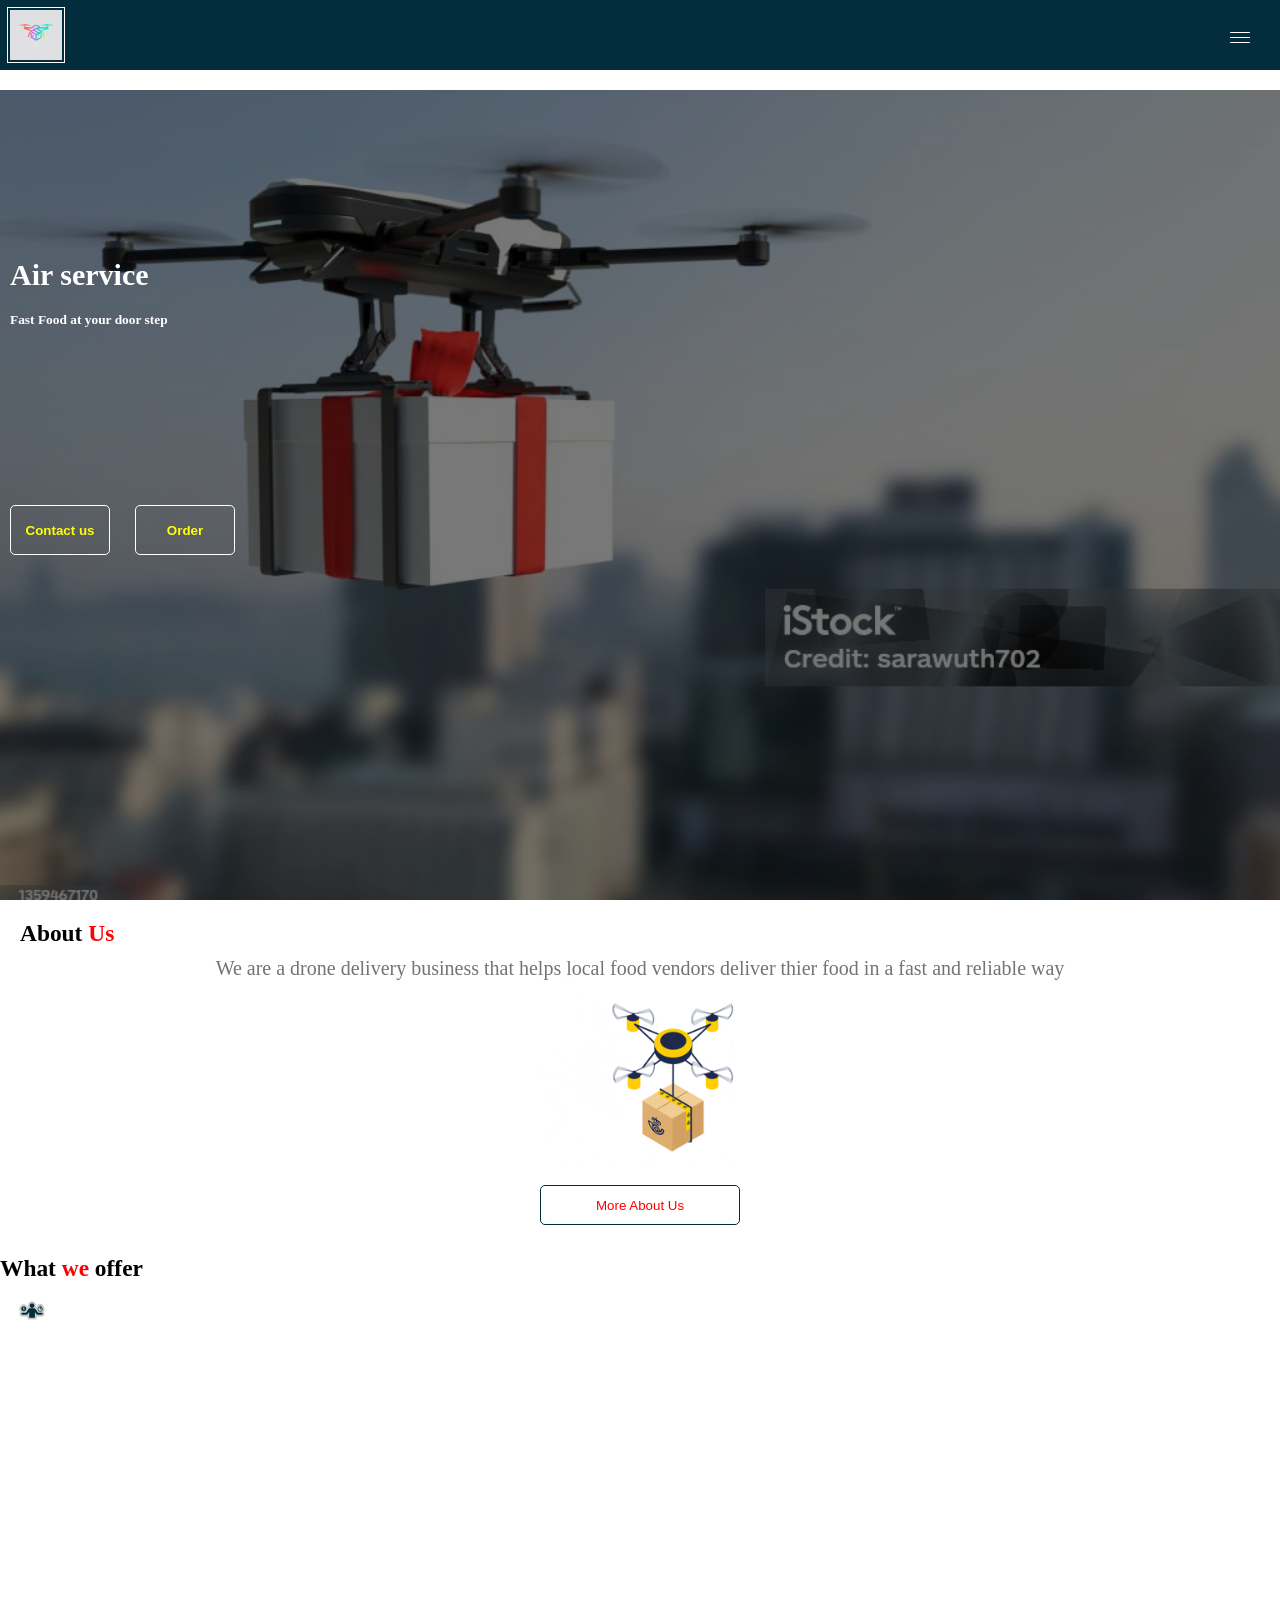
==== index.html @ b9eb20aa "pushing to git for the first time" ====
<!DOCTYPE html>
<html lang="en">
<head>
  <meta charset="UTF-8">
  <meta http-equiv="X-UA-Compatible" content="IE=Edge">
  <meta name="viewport" content="width=device-width, initial-scale=1">

  <title>HTML</title>
  
  <!-- HTML -->
  

  <!-- Custom Styles -->
  <link rel="stylesheet" href="assets/css/style.css">
</head>

<body>
  <header>

    <section class="css-header_icon-csection" >
      <img src="/assets/images/Screenshot_20260716-130531_1.jpg" alt="" height="50px" class="css-web-logo" >
    </section>
    
    <section class="css-hamburger-icon-section" id="open-nav-btn">
      <div class="css-hamburger-icon-container">
        
      </div>
      
    </section>
    <nav id="navigation"  >
      <section class="css-nav-inner-section" id="inner-nav-section"=>
        <section class="css-nav-content-section">
          <section class="css-nav-top-section">
            <button class="css-close-nav-btn" type="submit" id="close-nav">close</button>
          </section>
          <section class="css-nav-lower-section">
            <div class="css-nav-item-card">
              about us
            </div>
             <div class="css-nav-item-card">
              Place an order
            </div>
             <div class="css-nav-item-card">
                 Contact us
               </div>
          </section>
        </section>
      </section>
    </nav>
  </header>
  <main>
    <section class="css-web-intro-section">
      <section class="css-web-intro-inner-section">
        <div class="css-upper-intro">
          <h2>Air service</h2>
          <h6>Fast Food at your door step</h6>
        </div>
        <section class="css-intro-btn-se tion">
         
          <button class="css-intro-button" type="submit"> Contact us</button>
          <button class="css-intro-button" type="submit"> Order</button>
        </section>
      </section>
      
    </section>
    <section class="css-about-us-section">
      <h3>About <span class="css-color-red">Us</span></h3>
      <section class="css-about-us-body">
        <p>We are a drone delivery business that helps local food vendors deliver thier food in a fast and reliable way</p>
        <figure>
          <img src="/assets/images/giphy (3).gif" alt="" width="200px"/>
        </figure>
        <section class="css-more-abut-us-section">
          <button class="css-morehaboit-us-btn" type="submit">
            More About Us
          </button>
        </section>
      </section>
    </section>
    <section class="css-what-we-offer-section">
      <h3 class=""> What <span class="css-color-red">we</span> offer</h3>
      <svg fill="#032D3D" version="1.1" id="Layer_1" xmlns="http://www.w3.org/2000/svg" xmlns:xlink="http://www.w3.org/1999/xlink" width="64px" height="64px" viewBox="-248.32 -248.32 752.64 752.64" enable-background="new 0 0 256 173" xml:space="preserve" stroke="#032D3D" stroke-width="0.00256"><g id="SVGRepo_bgCarrier" stroke-width="0"></g><g id="SVGRepo_tracerCarrier" stroke-linecap="round" stroke-linejoin="round" stroke="#CCCCCC" stroke-width="45.568"> <path d="M128.253,56.864c15.186,0,27.432-12.247,27.432-27.432S143.536,2,128.253,2 c-15.186,0-27.432,12.247-27.432,27.432C100.918,44.716,113.165,56.864,128.253,56.864z M64.571,136.32h-49.28 c-15.969,0-16.851-24.395,0.294-24.395H58.3l24.493-36.054c7.25-9.895,15.48-14.598,27.138-14.598h36.544 c11.659,0,19.888,4.311,27.138,14.598l24.591,36.054h43.01c17.243,0,16.165,24.395,0.588,24.395h-49.28 c-3.919,0-8.622-1.372-11.365-5.584l-18.811-26.844l-0.098,67.209H94.844l-0.098-67.209l-18.811,26.844 C73.192,134.85,68.49,136.32,64.571,136.32z"></path> <path d="M30.957,95.543C46.939,95.543,60,82.568,60,66.5S47.025,37.457,30.957,37.457S2,50.518,2,66.586 C2,82.568,14.975,95.543,30.957,95.543z M29.353,68.963c-5.327-1.862-8.65-4.554-8.65-9.337c0-4.411,2.921-7.877,8.278-8.965v-4.783 h4.01v4.554c3.322,0,5.728,0.687,7.504,1.633l-1.633,5.728c-1.318-0.544-3.466-1.461-6.416-1.461s-4.554,1.461-4.554,2.921 c0,2.005,1.862,2.778,5.872,4.411c5.471,2.005,8.02,4.783,8.02,9.337c0,4.554-2.778,8.02-8.65,9.337v4.554h-4.01v-4.411 c-3.466,0-6.96-0.917-8.65-1.862l1.461-5.872c1.862,0.917,4.783,2.005,7.877,2.005c3.322,0,4.955-1.461,4.955-3.466 S33.191,70.453,29.353,68.963z"></path> <path d="M243.225,48.936l2.553-4.05l-6.041-3.808l-2.509,3.979c-2.886-1.409-6.032-2.365-9.344-2.776v-3.799h4.395v-7.141h-15.656 v7.141h4.12v3.772c-14.811,1.718-26.346,14.336-26.346,29.6c0,16.433,13.369,29.802,29.802,29.802S254,88.289,254,71.856 C254,62.65,249.804,54.407,243.225,48.936z M224.198,94.522c-12.498,0-22.666-10.168-22.666-22.666S211.7,49.19,224.198,49.19 s22.666,10.168,22.666,22.666S236.696,94.522,224.198,94.522z M242.716,71.719h-18.403V53.316 C234.456,53.364,242.607,61.59,242.716,71.719z"></path> <g id="shopping_cart"> </g> <g id="cross"> </g> <g id="leaf"> </g> </g><g id="SVGRepo_iconCarrier"> <path d="M128.253,56.864c15.186,0,27.432-12.247,27.432-27.432S143.536,2,128.253,2 c-15.186,0-27.432,12.247-27.432,27.432C100.918,44.716,113.165,56.864,128.253,56.864z M64.571,136.32h-49.28 c-15.969,0-16.851-24.395,0.294-24.395H58.3l24.493-36.054c7.25-9.895,15.48-14.598,27.138-14.598h36.544 c11.659,0,19.888,4.311,27.138,14.598l24.591,36.054h43.01c17.243,0,16.165,24.395,0.588,24.395h-49.28 c-3.919,0-8.622-1.372-11.365-5.584l-18.811-26.844l-0.098,67.209H94.844l-0.098-67.209l-18.811,26.844 C73.192,134.85,68.49,136.32,64.571,136.32z"></path> <path d="M30.957,95.543C46.939,95.543,60,82.568,60,66.5S47.025,37.457,30.957,37.457S2,50.518,2,66.586 C2,82.568,14.975,95.543,30.957,95.543z M29.353,68.963c-5.327-1.862-8.65-4.554-8.65-9.337c0-4.411,2.921-7.877,8.278-8.965v-4.783 h4.01v4.554c3.322,0,5.728,0.687,7.504,1.633l-1.633,5.728c-1.318-0.544-3.466-1.461-6.416-1.461s-4.554,1.461-4.554,2.921 c0,2.005,1.862,2.778,5.872,4.411c5.471,2.005,8.02,4.783,8.02,9.337c0,4.554-2.778,8.02-8.65,9.337v4.554h-4.01v-4.411 c-3.466,0-6.96-0.917-8.65-1.862l1.461-5.872c1.862,0.917,4.783,2.005,7.877,2.005c3.322,0,4.955-1.461,4.955-3.466 S33.191,70.453,29.353,68.963z"></path> <path d="M243.225,48.936l2.553-4.05l-6.041-3.808l-2.509,3.979c-2.886-1.409-6.032-2.365-9.344-2.776v-3.799h4.395v-7.141h-15.656 v7.141h4.12v3.772c-14.811,1.718-26.346,14.336-26.346,29.6c0,16.433,13.369,29.802,29.802,29.802S254,88.289,254,71.856 C254,62.65,249.804,54.407,243.225,48.936z M224.198,94.522c-12.498,0-22.666-10.168-22.666-22.666S211.7,49.19,224.198,49.19 s22.666,10.168,22.666,22.666S236.696,94.522,224.198,94.522z M242.716,71.719h-18.403V53.316 C234.456,53.364,242.607,61.59,242.716,71.719z"></path> <g id="shopping_cart"> </g> <g id="cross"> </g> <g id="leaf"> </g> </g></svg>
    </section>
  </main>
  <footer>
    
  </footer>
  
  <!-- Project -->
  
  <script src="assets/js/main.js"></script>
</body>
</html>
---- assets/css/style.css ----
body {
    font-size: 15pt;
    background-color: #fff;
}
header{
    display: grid;
    grid-template-columns: 1fr 1fr;
}

*{
    padding: 0;
    margin: 0;
    box-sizing: border-box;
}
:root{
    --TEXT_COLOR:#FFF;
    --BG-PRIMARY: BLACK;
    --BG-SECONDARY: #032D3D;
    --BTN-PRIMARY-BG:#42445A;
    --BTN-SECONDARY-BG:PINK;
    --BTN-BORDER: WHITE;
    
    --BTN-COLOR-TEXT:YELLOW;
}
header{
    position: fixed;
    top: 0;
    height: 70px;
    background-color: var(--BG-SECONDARY);
    width: 100vw;
}
.css-header_icon-csection{
    padding: 10px;
}
.css-hamburger-icon-container{

}
.css-hamburger-icon-container::after {
    content: "";
    display: block;
    transform: translateY(4px);
    
}
.css-hamburger-icon-container::before{
    content: "";
  
    display: block;
    transform: translateY(-5px);
    
}
.css-hamburger-icon-container,
.css-hamburger-icon-container::before,
.css-hamburger-icon-container::after{
    background-color: white;
    height: 1px;
    width: 20px;
    border-radius: 20px;
    
}
.css-hamburger-icon-section{
    display: flex;
    flex-direction: column;
    justify-content: center;
    height: 100%;
    width: 100%;
    align-items: end;
    padding: 30px;
    
}
.css-hamburger-icon-section:active  {
    
}
.css-web-logo{
    outline: 1px solid white;
    outline-offset: 2px;
}
nav{
    position: fixed;
    bottom: 0;
    left: -20vh;
    height: 200vh;
    width: 200vh;
    
    display: flex;
    align-items: center;
    justify-content: center;
    cursor: none;
    pointer-events: none;
    
}

.css-nav-inner-section{
    height: 0px;
    width:0px;
    opacity: 0;
    background-color: var(--BG-SECONDARY);
    border-radius: 50%;
    cursor:all;
    transition: all .5s;
    
}
.css-nav-content-section{
    position: sticky;
    height: 100vh;
    top: 0;
    left: 0;
    width: 100vw;
    
}
.css-nav-top-section{
    height: 10vh;
    text-align: right;
}
main{
    height: 200vh;
}
.css-web-intro-section{
    margin-top: 10vh;
    height: 90vh;
    background-image: url("/assets/images/istockphoto-1359467170-1024x1024.jpg");
    background-position: left;
    background-size:cover;
    background-repeat: no-repeat;
}
.css-upper-intro{
    color: var(--TEXT_COLOR);
    height: 50%;
    display: flex;
    justify-content: center;
    padding: 10px;
    flex-direction: column;
    gap: 20px;
}
.css-web-intro-inner-section{
    height: 100%;
    background-color: #00000087;
}
.css-intro-button{
    height: 50px;
    width: 100px;
    margin: 10px;
    border: 1px solid var(
        --BTN-BORDER
    );
    background-color: transparent;
    
    color: var(--BTN-COLOR-TEXT);
    border-radius: 5px;
    font-weight: bold;
    
}
.css-intro-button:active{
    background-color: gold;
}
.css-about-us-section{
    padding: 20px;
}
.css-color-red{
    color: red;
}
.nav-inner-active{
    height: 200vh;
    width: 200vh;
    opacity:1;
    cursor: none;
}
.nav-active{
    pointer-events: all;
    background-color: #000000BA;
}
.css-close-nav-btn{
    height: 70px;
    background-color: transparent;
    color: #fff;
    border: none;
    
}
.css-nav-item-card{
    height: 70px;
    
    text-align: right;
    color: white;
    padding: 10px;
}

.css-nav-top-section,
.css-nav-lower-section{
    padding: 10px;
}
.css-nav-lower-section{
    background-color: #161937;
    margin: 20px;
    height: 70%;
    border-radius: 0 0 0 600px;
    font-size: 0.9rem;
}
.css-about-us-body{
    color:#0000008C;
    padding: 10px;
    text-align: center;
}
.css-morehaboit-us-btn{
    color:red;
    width: 200px;
    height: 40px;
    border: 1px solid var(--BG-SECONDARY);
    background-color: transparent;
    border-radius: 5px;
    
}
@keyframes close-navbar{


}
@keyframes open-navbar{
    
}
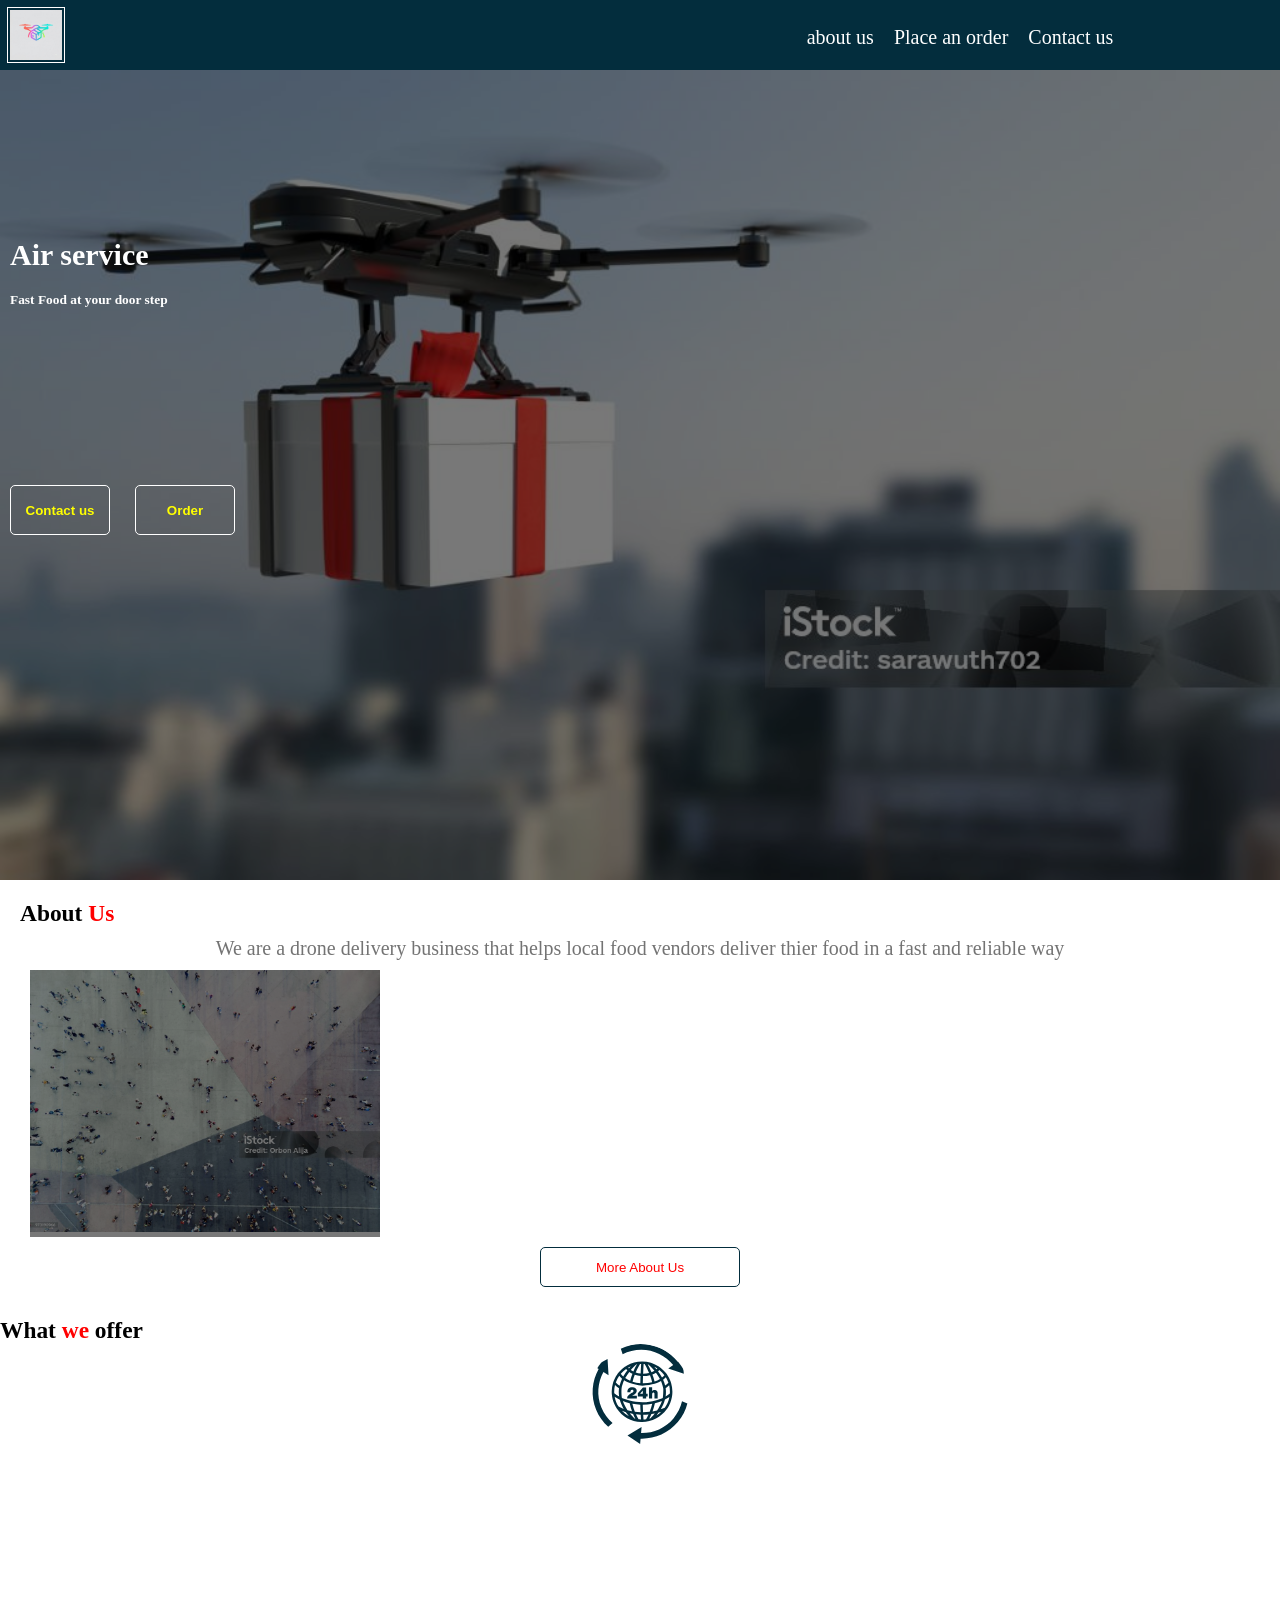
==== commit d3d87662: "refactored my css code" ====
--- a/index.html
+++ b/index.html
@@ -31,7 +31,7 @@
       <section class="css-nav-inner-section" id="inner-nav-section"=>
         <section class="css-nav-content-section">
           <section class="css-nav-top-section">
-            <button class="css-close-nav-btn" type="submit" id="close-nav">close</button>
+            
           </section>
           <section class="css-nav-lower-section">
             <div class="css-nav-item-card">
@@ -67,8 +67,11 @@
       <h3>About <span class="css-color-red">Us</span></h3>
       <section class="css-about-us-body">
         <p>We are a drone delivery business that helps local food vendors deliver thier food in a fast and reliable way</p>
-        <figure>
-          <img src="/assets/images/giphy (3).gif" alt="" width="200px"/>
+        <figure class="css-more-about-us-img-figure">
+          <div class="css-img-blur-container">
+
+          </div>
+          <img src="/assets/images/istockphoto-973190966-1024x1024.jpg" alt="" width="350px"/>
         </figure>
         <section class="css-more-abut-us-section">
           <button class="css-morehaboit-us-btn" type="submit">
@@ -79,7 +82,13 @@
     </section>
     <section class="css-what-we-offer-section">
       <h3 class=""> What <span class="css-color-red">we</span> offer</h3>
-      <svg fill="#032D3D" version="1.1" id="Layer_1" xmlns="http://www.w3.org/2000/svg" xmlns:xlink="http://www.w3.org/1999/xlink" width="64px" height="64px" viewBox="-248.32 -248.32 752.64 752.64" enable-background="new 0 0 256 173" xml:space="preserve" stroke="#032D3D" stroke-width="0.00256"><g id="SVGRepo_bgCarrier" stroke-width="0"></g><g id="SVGRepo_tracerCarrier" stroke-linecap="round" stroke-linejoin="round" stroke="#CCCCCC" stroke-width="45.568"> <path d="M128.253,56.864c15.186,0,27.432-12.247,27.432-27.432S143.536,2,128.253,2 c-15.186,0-27.432,12.247-27.432,27.432C100.918,44.716,113.165,56.864,128.253,56.864z M64.571,136.32h-49.28 c-15.969,0-16.851-24.395,0.294-24.395H58.3l24.493-36.054c7.25-9.895,15.48-14.598,27.138-14.598h36.544 c11.659,0,19.888,4.311,27.138,14.598l24.591,36.054h43.01c17.243,0,16.165,24.395,0.588,24.395h-49.28 c-3.919,0-8.622-1.372-11.365-5.584l-18.811-26.844l-0.098,67.209H94.844l-0.098-67.209l-18.811,26.844 C73.192,134.85,68.49,136.32,64.571,136.32z"></path> <path d="M30.957,95.543C46.939,95.543,60,82.568,60,66.5S47.025,37.457,30.957,37.457S2,50.518,2,66.586 C2,82.568,14.975,95.543,30.957,95.543z M29.353,68.963c-5.327-1.862-8.65-4.554-8.65-9.337c0-4.411,2.921-7.877,8.278-8.965v-4.783 h4.01v4.554c3.322,0,5.728,0.687,7.504,1.633l-1.633,5.728c-1.318-0.544-3.466-1.461-6.416-1.461s-4.554,1.461-4.554,2.921 c0,2.005,1.862,2.778,5.872,4.411c5.471,2.005,8.02,4.783,8.02,9.337c0,4.554-2.778,8.02-8.65,9.337v4.554h-4.01v-4.411 c-3.466,0-6.96-0.917-8.65-1.862l1.461-5.872c1.862,0.917,4.783,2.005,7.877,2.005c3.322,0,4.955-1.461,4.955-3.466 S33.191,70.453,29.353,68.963z"></path> <path d="M243.225,48.936l2.553-4.05l-6.041-3.808l-2.509,3.979c-2.886-1.409-6.032-2.365-9.344-2.776v-3.799h4.395v-7.141h-15.656 v7.141h4.12v3.772c-14.811,1.718-26.346,14.336-26.346,29.6c0,16.433,13.369,29.802,29.802,29.802S254,88.289,254,71.856 C254,62.65,249.804,54.407,243.225,48.936z M224.198,94.522c-12.498,0-22.666-10.168-22.666-22.666S211.7,49.19,224.198,49.19 s22.666,10.168,22.666,22.666S236.696,94.522,224.198,94.522z M242.716,71.719h-18.403V53.316 C234.456,53.364,242.607,61.59,242.716,71.719z"></path> <g id="shopping_cart"> </g> <g id="cross"> </g> <g id="leaf"> </g> </g><g id="SVGRepo_iconCarrier"> <path d="M128.253,56.864c15.186,0,27.432-12.247,27.432-27.432S143.536,2,128.253,2 c-15.186,0-27.432,12.247-27.432,27.432C100.918,44.716,113.165,56.864,128.253,56.864z M64.571,136.32h-49.28 c-15.969,0-16.851-24.395,0.294-24.395H58.3l24.493-36.054c7.25-9.895,15.48-14.598,27.138-14.598h36.544 c11.659,0,19.888,4.311,27.138,14.598l24.591,36.054h43.01c17.243,0,16.165,24.395,0.588,24.395h-49.28 c-3.919,0-8.622-1.372-11.365-5.584l-18.811-26.844l-0.098,67.209H94.844l-0.098-67.209l-18.811,26.844 C73.192,134.85,68.49,136.32,64.571,136.32z"></path> <path d="M30.957,95.543C46.939,95.543,60,82.568,60,66.5S47.025,37.457,30.957,37.457S2,50.518,2,66.586 C2,82.568,14.975,95.543,30.957,95.543z M29.353,68.963c-5.327-1.862-8.65-4.554-8.65-9.337c0-4.411,2.921-7.877,8.278-8.965v-4.783 h4.01v4.554c3.322,0,5.728,0.687,7.504,1.633l-1.633,5.728c-1.318-0.544-3.466-1.461-6.416-1.461s-4.554,1.461-4.554,2.921 c0,2.005,1.862,2.778,5.872,4.411c5.471,2.005,8.02,4.783,8.02,9.337c0,4.554-2.778,8.02-8.65,9.337v4.554h-4.01v-4.411 c-3.466,0-6.96-0.917-8.65-1.862l1.461-5.872c1.862,0.917,4.783,2.005,7.877,2.005c3.322,0,4.955-1.461,4.955-3.466 S33.191,70.453,29.353,68.963z"></path> <path d="M243.225,48.936l2.553-4.05l-6.041-3.808l-2.509,3.979c-2.886-1.409-6.032-2.365-9.344-2.776v-3.799h4.395v-7.141h-15.656 v7.141h4.12v3.772c-14.811,1.718-26.346,14.336-26.346,29.6c0,16.433,13.369,29.802,29.802,29.802S254,88.289,254,71.856 C254,62.65,249.804,54.407,243.225,48.936z M224.198,94.522c-12.498,0-22.666-10.168-22.666-22.666S211.7,49.19,224.198,49.19 s22.666,10.168,22.666,22.666S236.696,94.522,224.198,94.522z M242.716,71.719h-18.403V53.316 C234.456,53.364,242.607,61.59,242.716,71.719z"></path> <g id="shopping_cart"> </g> <g id="cross"> </g> <g id="leaf"> </g> </g></svg>
+      <section >
+        <div class="css-24-hr-svg-container">
+       <svg class="css-24-hr-svg" version="1.1" id="Capa_1" xmlns="http://www.w3.org/2000/svg" xmlns:xlink="http://www.w3.org/1999/xlink"  viewBox="0 0 49.442 49.442" xml:space="preserve" stroke="#000000" stroke-width="0"><g id="SVGRepo_bgCarrier" stroke-width="0"></g><g id="SVGRepo_tracerCarrier" stroke-linecap="round" stroke-linejoin="round"></g><g id="SVGRepo_iconCarrier"> <g> <g> <path d="M25.323,2.811c6.39,0,12.095,2.969,15.824,7.592l-2.448,1.73l7.704,2.63l-0.801-7.505l-2.157,1.523 C39.202,3.437,32.66,0,25.323,0c-3.613,0-7.035,0.834-10.085,2.316l0.898,2.696C18.898,3.608,22.018,2.811,25.323,2.811z"></path> <path d="M45.499,28.365c-0.707,3.018-2.108,5.917-4.238,8.441c-4.121,4.886-10.067,7.332-16.007,7.203l0.258-2.988l-6.978,4.193 l6.252,4.228l0.228-2.632c6.818,0.201,13.666-2.584,18.396-8.19c2.33-2.763,3.897-5.915,4.731-9.203L45.499,28.365z"></path> <path d="M5.632,31.42c-2.427-5.91-1.848-12.315,1.014-17.522l2.529,1.61L8.682,7.381l-6.638,3.59l2.229,1.418 c-3.331,5.953-4.027,13.313-1.24,20.099c1.371,3.345,3.442,6.191,5.972,8.451l2.153-1.856C8.809,37.062,6.886,34.477,5.632,31.42z "></path> <path d="M25.325,38.596l0.363-0.031c0.018,0,0.033,0.002,0.05,0.002c4.957,0,9.357-2.415,12.091-6.129 c0.478-0.649,0.901-1.34,1.271-2.062c0.829-1.619,1.374-3.408,1.563-5.302c0.05-0.491,0.075-0.989,0.075-1.493 c0-0.076-0.005-0.152-0.006-0.229c-0.021-1.376-0.229-2.708-0.6-3.972c-0.137-0.467-0.295-0.923-0.475-1.37 c-0.365-0.906-0.815-1.77-1.344-2.579c-0.239-0.367-0.494-0.723-0.764-1.066c-0.739-0.943-1.588-1.795-2.527-2.538 c-0.322-0.254-0.653-0.497-0.995-0.725c-2.377-1.582-5.229-2.506-8.292-2.506c-2.712,0-5.255,0.727-7.453,1.989 c-0.361,0.208-0.713,0.429-1.055,0.664c-0.965,0.667-1.85,1.443-2.634,2.313c-0.303,0.335-0.591,0.684-0.862,1.045 c-0.752,1.001-1.379,2.099-1.863,3.27c-0.186,0.448-0.349,0.906-0.49,1.375c-0.382,1.257-0.598,2.583-0.632,3.954 c-0.003,0.126-0.01,0.25-0.01,0.376c0,0.458,0.024,0.91,0.064,1.356c0.151,1.672,0.578,3.262,1.233,4.729 c0.341,0.763,0.741,1.491,1.199,2.181c2.616,3.937,7.044,6.565,12.085,6.705C25.324,38.575,25.325,38.592,25.325,38.596z M26.088,30.008c1.619-0.018,3.183-0.181,4.681-0.459c-0.354,1.498-0.812,2.848-1.271,3.99c-1.059,0.126-2.146,0.199-3.255,0.204 C26.187,32.624,26.131,31.36,26.088,30.008z M27.729,37.176c-0.417,0.062-0.84,0.103-1.268,0.125 c-0.042-0.593-0.095-1.385-0.149-2.328c0.894-0.006,1.771-0.053,2.632-0.137C28.414,35.99,27.95,36.805,27.729,37.176z M29.922,36.678c-0.194,0.062-0.392,0.114-0.589,0.168c0.301-0.562,0.668-1.301,1.048-2.185c0.555-0.082,1.104-0.173,1.641-0.284 C31.083,35.545,30.267,36.352,29.922,36.678z M30.91,33.334c0.445-1.193,0.876-2.561,1.194-4.072 c1.218-0.295,2.373-0.672,3.463-1.123c-0.607,1.783-1.506,3.385-2.415,4.715C32.427,33.045,31.676,33.202,30.91,33.334z M32.849,35.336c0.354-0.431,0.728-0.912,1.103-1.439c0.451-0.129,0.897-0.266,1.333-0.414 C34.548,34.189,33.727,34.805,32.849,35.336z M36.993,31.492c-0.638,0.291-1.308,0.553-1.994,0.791 c0.84-1.413,1.599-3.045,2.067-4.836c0.773-0.395,1.517-0.816,2.194-1.286C38.889,28.117,38.101,29.924,36.993,31.492z M39.509,23.58c0,0.31-0.014,0.615-0.034,0.92c-0.636,0.51-1.335,0.982-2.088,1.415c0.118-0.767,0.182-1.552,0.168-2.359 c-0.01-0.589-0.063-1.166-0.148-1.733c0.63-0.431,1.213-0.893,1.735-1.387C39.379,21.447,39.509,22.498,39.509,23.58z M38.759,19.112c-0.474,0.502-1.015,0.973-1.607,1.411c-0.248-1.008-0.597-1.973-1.009-2.886c0.495-0.376,0.952-0.778,1.354-1.207 C38.01,17.269,38.434,18.168,38.759,19.112z M34.281,12.803c0.946,0.751,1.795,1.621,2.516,2.591 c-0.35,0.4-0.753,0.777-1.198,1.132c-0.603-1.139-1.286-2.178-1.973-3.093C33.86,13.232,34.08,13.023,34.281,12.803z M34.571,17.246c-0.792,0.492-1.682,0.915-2.648,1.254c-0.303-1.226-0.674-2.385-1.072-3.444c0.641-0.247,1.229-0.548,1.767-0.888 C33.297,15.078,33.979,16.116,34.571,17.246z M33.295,12.089c-0.128,0.136-0.275,0.261-0.42,0.388 c-0.374-0.455-0.737-0.869-1.079-1.238C32.313,11.493,32.817,11.774,33.295,12.089z M28.993,10.22 c0.328,0.284,1.531,1.365,2.871,2.993c-0.445,0.271-0.935,0.511-1.461,0.712c-0.668-1.604-1.353-2.915-1.856-3.805 C28.697,10.152,28.845,10.184,28.993,10.22z M26.515,9.854c0.155,0.009,0.311,0.019,0.463,0.032 c0.414,0.676,1.334,2.27,2.231,4.407c-0.911,0.229-1.896,0.359-2.93,0.359c-0.002,0-0.003,0-0.003,0 C26.37,12.417,26.464,10.715,26.515,9.854z M26.225,15.881c0.019,0,0.037,0.002,0.055,0.002c1.194,0,2.334-0.162,3.386-0.445 c0.397,1.053,0.771,2.207,1.07,3.424c-1.381,0.362-2.882,0.566-4.456,0.566c-0.058,0-0.115-0.004-0.174-0.005 C26.142,18.163,26.183,16.973,26.225,15.881z M25.909,20.582c4.751,0.012,8.312-1.703,9.188-2.236 c0.406,0.923,0.896,2.676,0.951,2.908c0.055,0.232,0.215,0.818,0.206,1.281s-0.041,3.123-0.266,4.107 c-1.011,0.473-5.35,2.131-9.936,2.139c-4.587,0.008-9.145-1.561-10.251-2.066c-0.235-1.006-0.367-4.123-0.094-5.375 c0.117-0.406,0.65-2.322,1.149-3.386C17.672,18.515,20.722,20.219,25.909,20.582z M25.011,33.715 c-0.961-0.035-1.903-0.117-2.822-0.246c-0.445-1.119-0.889-2.434-1.234-3.888c1.255,0.229,2.561,0.372,3.902,0.418 C24.9,31.342,24.954,32.6,25.011,33.715z M20.77,33.236c-0.772-0.148-1.524-0.328-2.254-0.538 c-0.858-1.276-1.695-2.792-2.276-4.474c1.064,0.431,2.193,0.789,3.378,1.072C19.927,30.754,20.339,32.075,20.77,33.236z M17.414,16.864c0.619-1.125,1.32-2.148,2.011-3.039c0.47,0.345,0.993,0.652,1.56,0.921c-0.409,1.06-0.798,2.223-1.117,3.46 C18.962,17.83,18.139,17.378,17.414,16.864z M21.037,18.636c0.313-1.222,0.696-2.374,1.102-3.424 c0.885,0.302,1.845,0.512,2.857,0.608c-0.043,1.095-0.084,2.286-0.12,3.548C23.516,19.264,22.223,19.014,21.037,18.636z M25.283,9.84c-0.052,0.882-0.144,2.563-0.236,4.751c-0.869-0.086-1.687-0.268-2.444-0.517c0.877-2.051,1.76-3.572,2.152-4.213 C24.929,9.849,25.106,9.846,25.283,9.84z M22.862,10.132c0.112-0.024,0.226-0.046,0.339-0.067 c-0.475,0.833-1.116,2.051-1.755,3.546c-0.453-0.217-0.882-0.454-1.26-0.726c1.44-1.694,2.656-2.716,2.686-2.74L22.862,10.132z M20.209,10.993c-0.301,0.317-0.622,0.673-0.955,1.063c-0.124-0.132-0.255-0.263-0.361-0.402 C19.317,11.409,19.758,11.193,20.209,10.993z M17.865,12.306c0.183,0.244,0.388,0.479,0.61,0.703 c-0.699,0.896-1.41,1.925-2.048,3.06c-0.461-0.426-0.866-0.879-1.197-1.361C16,13.798,16.886,12.991,17.865,12.306z M14.453,15.715c0.397,0.52,0.867,1.008,1.396,1.464c-0.521,1.075-0.958,2.228-1.247,3.441c-0.691-0.497-1.312-1.038-1.845-1.619 C13.175,17.824,13.748,16.721,14.453,15.715z M11.995,24.371c-0.016-0.262-0.025-0.525-0.025-0.791 c0-1.122,0.139-2.213,0.394-3.258c0.593,0.573,1.262,1.105,1.993,1.593c-0.076,0.538-0.125,1.085-0.135,1.641 c-0.014,0.84,0.056,1.657,0.184,2.45C13.527,25.514,12.716,24.967,11.995,24.371z M14.122,30.95 c-0.938-1.472-1.604-3.129-1.927-4.907c0.779,0.553,1.632,1.057,2.542,1.508c0.448,1.67,1.147,3.201,1.926,4.541 C15.771,31.754,14.919,31.373,14.122,30.95z M15.764,33.047c0.627,0.254,1.28,0.479,1.947,0.686 c0.519,0.742,1.038,1.4,1.511,1.957C17.934,34.992,16.766,34.1,15.764,33.047z M22.007,36.818 c-0.162-0.146-1.171-1.074-2.352-2.562c0.538,0.123,1.088,0.229,1.645,0.321c0.413,0.97,0.812,1.765,1.129,2.353 C22.288,36.895,22.147,36.858,22.007,36.818z M24.017,37.225c-0.213-0.353-0.708-1.211-1.27-2.444 c0.765,0.088,1.541,0.146,2.331,0.174c0.055,0.954,0.108,1.761,0.151,2.369C24.821,37.309,24.416,37.273,24.017,37.225z"></path> <path d="M23.17,25.646h-2.504v-0.008c0.261-0.158,0.534-0.313,0.819-0.461c0.286-0.147,0.549-0.314,0.788-0.498 c0.238-0.182,0.434-0.396,0.587-0.64c0.154-0.243,0.231-0.544,0.231-0.898c0-0.291-0.055-0.548-0.164-0.768 c-0.106-0.22-0.262-0.401-0.46-0.544c-0.199-0.143-0.438-0.251-0.717-0.322c-0.277-0.071-0.584-0.108-0.917-0.108 c-0.372,0-0.707,0.055-1.007,0.159c-0.298,0.106-0.553,0.262-0.759,0.466c-0.206,0.205-0.36,0.454-0.462,0.751 c-0.101,0.298-0.14,0.638-0.117,1.019h1.494c-0.011-0.34,0.046-0.614,0.171-0.823c0.123-0.21,0.345-0.314,0.664-0.314 c0.186,0,0.343,0.048,0.472,0.148c0.131,0.097,0.195,0.273,0.195,0.527c0,0.101-0.025,0.191-0.075,0.271s-0.114,0.151-0.191,0.214 c-0.076,0.064-0.158,0.123-0.246,0.176s-0.166,0.102-0.235,0.145c-0.173,0.104-0.354,0.211-0.539,0.322 c-0.187,0.106-0.365,0.221-0.537,0.342c-0.173,0.117-0.334,0.246-0.486,0.385c-0.149,0.138-0.284,0.285-0.4,0.445 c-0.138,0.186-0.242,0.393-0.313,0.621c-0.071,0.227-0.1,0.477-0.083,0.746h4.792L23.17,25.646L23.17,25.646z"></path> <path d="M26.105,26.998h1.654v-1.097h0.747v-1.353h-0.747v-3.085h-1.583l-2.528,2.942V25.9h2.457V26.998z M24.753,24.549 l1.352-1.551v1.551H24.753z"></path> <path d="M30.724,24.819c0-0.164,0.021-0.298,0.062-0.399c0.04-0.104,0.089-0.187,0.149-0.242c0.062-0.061,0.129-0.1,0.203-0.121 c0.073-0.021,0.146-0.031,0.215-0.031c0.117,0,0.207,0.021,0.274,0.061c0.065,0.039,0.117,0.096,0.154,0.168 c0.038,0.07,0.062,0.156,0.07,0.258c0.012,0.101,0.018,0.209,0.018,0.326V27h1.574v-2.83c0-0.239-0.039-0.445-0.115-0.621 c-0.077-0.175-0.183-0.319-0.313-0.433c-0.133-0.114-0.284-0.2-0.454-0.259c-0.17-0.059-0.349-0.088-0.531-0.088 c-0.334,0-0.602,0.053-0.795,0.155c-0.196,0.104-0.361,0.234-0.493,0.394h-0.018v-1.995h-1.572V27h1.572V24.819z"></path> </g> </g> </g></svg>
+        </div>
+      </section>
+      
+  
     </section>
   </main>
   <footer>
--- a/assets/css/style.css
+++ b/assets/css/style.css
@@ -1,12 +1,9 @@
+/* SETUP */
 body {
     font-size: 15pt;
     background-color: #fff;
 }
-header{
-    display: grid;
-    grid-template-columns: 1fr 1fr;
-}
-
+/* SETUP ENDS */
 *{
     padding: 0;
     margin: 0;
@@ -14,16 +11,23 @@
 }
 :root{
     --TEXT_COLOR:#FFF;
-    --BG-PRIMARY: BLACK;
+    --BG-PRIMARY: #fff;
     --BG-SECONDARY: #032D3D;
     --BTN-PRIMARY-BG:#42445A;
     --BTN-SECONDARY-BG:PINK;
     --BTN-BORDER: WHITE;
+    --BACK-GROUND-BLUR: #00000087;
     
     --BTN-COLOR-TEXT:YELLOW;
 }
+/* HEADER  */
+
+
 header{
-    position: fixed;
+    display: grid;
+    grid-template-columns: 1fr 1fr;
+    z-index: 2000;
+     position: fixed;
     top: 0;
     height: 70px;
     background-color: var(--BG-SECONDARY);
@@ -32,26 +36,34 @@
 .css-header_icon-csection{
     padding: 10px;
 }
+.css-header_icon-csection{
+    padding: 10px;
+}
 .css-hamburger-icon-container{
+    position: relative;
 
 }
 .css-hamburger-icon-container::after {
     content: "";
+    top: 7px;
+    position: absolute;
     display: block;
-    transform: translateY(4px);
-    
-}
+    
+    
+}
+/* HAMBURGER ICON */
 .css-hamburger-icon-container::before{
+    position: absolute;
     content: "";
   
     display: block;
-    transform: translateY(-5px);
+    top: -7px;
     
 }
 .css-hamburger-icon-container,
 .css-hamburger-icon-container::before,
 .css-hamburger-icon-container::after{
-    background-color: white;
+    background-color: var(--BG-PRIMARY);
     height: 1px;
     width: 20px;
     border-radius: 20px;
@@ -61,67 +73,38 @@
     display: flex;
     flex-direction: column;
     justify-content: center;
-    height: 100%;
-    width: 100%;
+    height: 70px;
+    width: 70px;
     align-items: end;
     padding: 30px;
-    
-}
-.css-hamburger-icon-section:active  {
-    
-}
+    position: fixed;
+    top: 0;
+    right: 0;
+    /* background-color: red; */
+    z-index: 2000;
+    
+}
+/* HAMBURGER ICON ENDS */
 .css-web-logo{
     outline: 1px solid white;
     outline-offset: 2px;
 }
-nav{
-    position: fixed;
-    bottom: 0;
-    left: -20vh;
-    height: 200vh;
-    width: 200vh;
-    
-    display: flex;
-    align-items: center;
-    justify-content: center;
-    cursor: none;
-    pointer-events: none;
-    
-}
-
-.css-nav-inner-section{
-    height: 0px;
-    width:0px;
-    opacity: 0;
-    background-color: var(--BG-SECONDARY);
-    border-radius: 50%;
-    cursor:all;
-    transition: all .5s;
-    
-}
-.css-nav-content-section{
-    position: sticky;
-    height: 100vh;
-    top: 0;
-    left: 0;
-    width: 100vw;
-    
-}
-.css-nav-top-section{
-    height: 10vh;
-    text-align: right;
-}
+/* HEADER ENDS */
+
+/* MAIN */
 main{
     height: 200vh;
 }
+/* WEB LANDING PAGE */
 .css-web-intro-section{
-    margin-top: 10vh;
+    margin-top: 70px;
     height: 90vh;
     background-image: url("/assets/images/istockphoto-1359467170-1024x1024.jpg");
     background-position: left;
     background-size:cover;
     background-repeat: no-repeat;
 }
+
 .css-upper-intro{
     color: var(--TEXT_COLOR);
     height: 50%;
@@ -133,7 +116,7 @@
 }
 .css-web-intro-inner-section{
     height: 100%;
-    background-color: #00000087;
+    background-color:var(--BACK-GROUND-BLUR);
 }
 .css-intro-button{
     height: 50px;
@@ -152,48 +135,15 @@
 .css-intro-button:active{
     background-color: gold;
 }
+/* WEB LANDING PAGE ENDS */
+/* ABOUT US */
 .css-about-us-section{
     padding: 20px;
 }
 .css-color-red{
     color: red;
 }
-.nav-inner-active{
-    height: 200vh;
-    width: 200vh;
-    opacity:1;
-    cursor: none;
-}
-.nav-active{
-    pointer-events: all;
-    background-color: #000000BA;
-}
-.css-close-nav-btn{
-    height: 70px;
-    background-color: transparent;
-    color: #fff;
-    border: none;
-    
-}
-.css-nav-item-card{
-    height: 70px;
-    
-    text-align: right;
-    color: white;
-    padding: 10px;
-}
-
-.css-nav-top-section,
-.css-nav-lower-section{
-    padding: 10px;
-}
-.css-nav-lower-section{
-    background-color: #161937;
-    margin: 20px;
-    height: 70%;
-    border-radius: 0 0 0 600px;
-    font-size: 0.9rem;
-}
+
 .css-about-us-body{
     color:#0000008C;
     padding: 10px;
@@ -208,6 +158,136 @@
     border-radius: 5px;
     
 }
+.css-more-about-us-img-figure{
+    position: relative;
+    width: 350px;
+    margin: 10px 0;
+    height: fit-content;
+}
+.css-img-blur-container{
+    background-color: var(--BACK-GROUND-BLUR);
+    position: absolute;
+    top: 0;
+    left: 0;
+    right: 0;
+    bottom: 0;
+}
+.css-24-hr-svg{
+    fill: var(--BG-SECONDARY);
+    width: 100px;
+    /* background-color: rgba(128, 128, 128, 0.185); */
+    stroke-linecap: round;
+    border-radius: 50%;
+}
+.css-24-hr-svg-container{
+    display: flex;
+    align-items: center;
+    justify-content: center;
+}
+/* ABOUT US ENDS */
+/* MAIN ENDS */
+@media (min-width:640px) {
+    .css-web-intro-section{
+   
+        background-position: top;
+
+    }
+    .css-nav-lower-section{
+        display: flex;
+        gap: 20px;
+        align-items: center;
+        justify-content: center;
+
+    }
+    nav{
+        /* background-color: red; */
+        color: white;
+        display: flex;align-items: center;
+        justify-content: center;
+
+    }
+    .css-hamburger-icon-container{
+        display: none;
+    }
+    
+}
+@media (max-width:640px) {
+
+    nav{
+        position: fixed;
+        bottom: 0;
+        left: -20vh;
+        height: 200vh;
+        width: 200vh;
+        
+        display: flex;
+        align-items: center;
+        justify-content: center;
+        cursor: none;
+        pointer-events: none;
+        
+    }
+
+    .css-nav-inner-section{
+        height: 0px;
+        width:0px;
+        opacity: 0;
+        background-color: var(--BG-SECONDARY);
+        border-radius: 50%;
+        cursor:all;
+        transition: all .5s;
+        
+    }
+    .css-nav-content-section{
+        position: sticky;
+        height: 100vh;
+        top: 0;
+        left: 0;
+        width: 100vw;
+        
+    }
+    .css-nav-top-section{
+        height: 10vh;
+        text-align: right;
+    }
+    .nav-inner-active{
+        height: 200vh;
+        width: 200vh;
+        opacity:1;
+        cursor: none;
+    }
+    .nav-active{
+        pointer-events: all;
+        background-color: #000000BA;
+    }
+    .css-close-nav-btn{
+        height: 70px;
+        background-color: transparent;
+        color: #fff;
+        border: none;
+        
+    }
+    .css-nav-item-card{
+        height: 70px;
+        
+        text-align: right;
+        color: white;
+        padding: 10px;
+    }
+
+    .css-nav-top-section,
+    .css-nav-lower-section{
+        padding: 10px;
+    }
+    .css-nav-lower-section{
+        background-color: #161937;
+        margin: 20px;
+        height: 70%;
+        border-radius: 0 0 0 600px;
+        font-size: 0.9rem;
+    }
+    
+}
 @keyframes close-navbar{
 
 
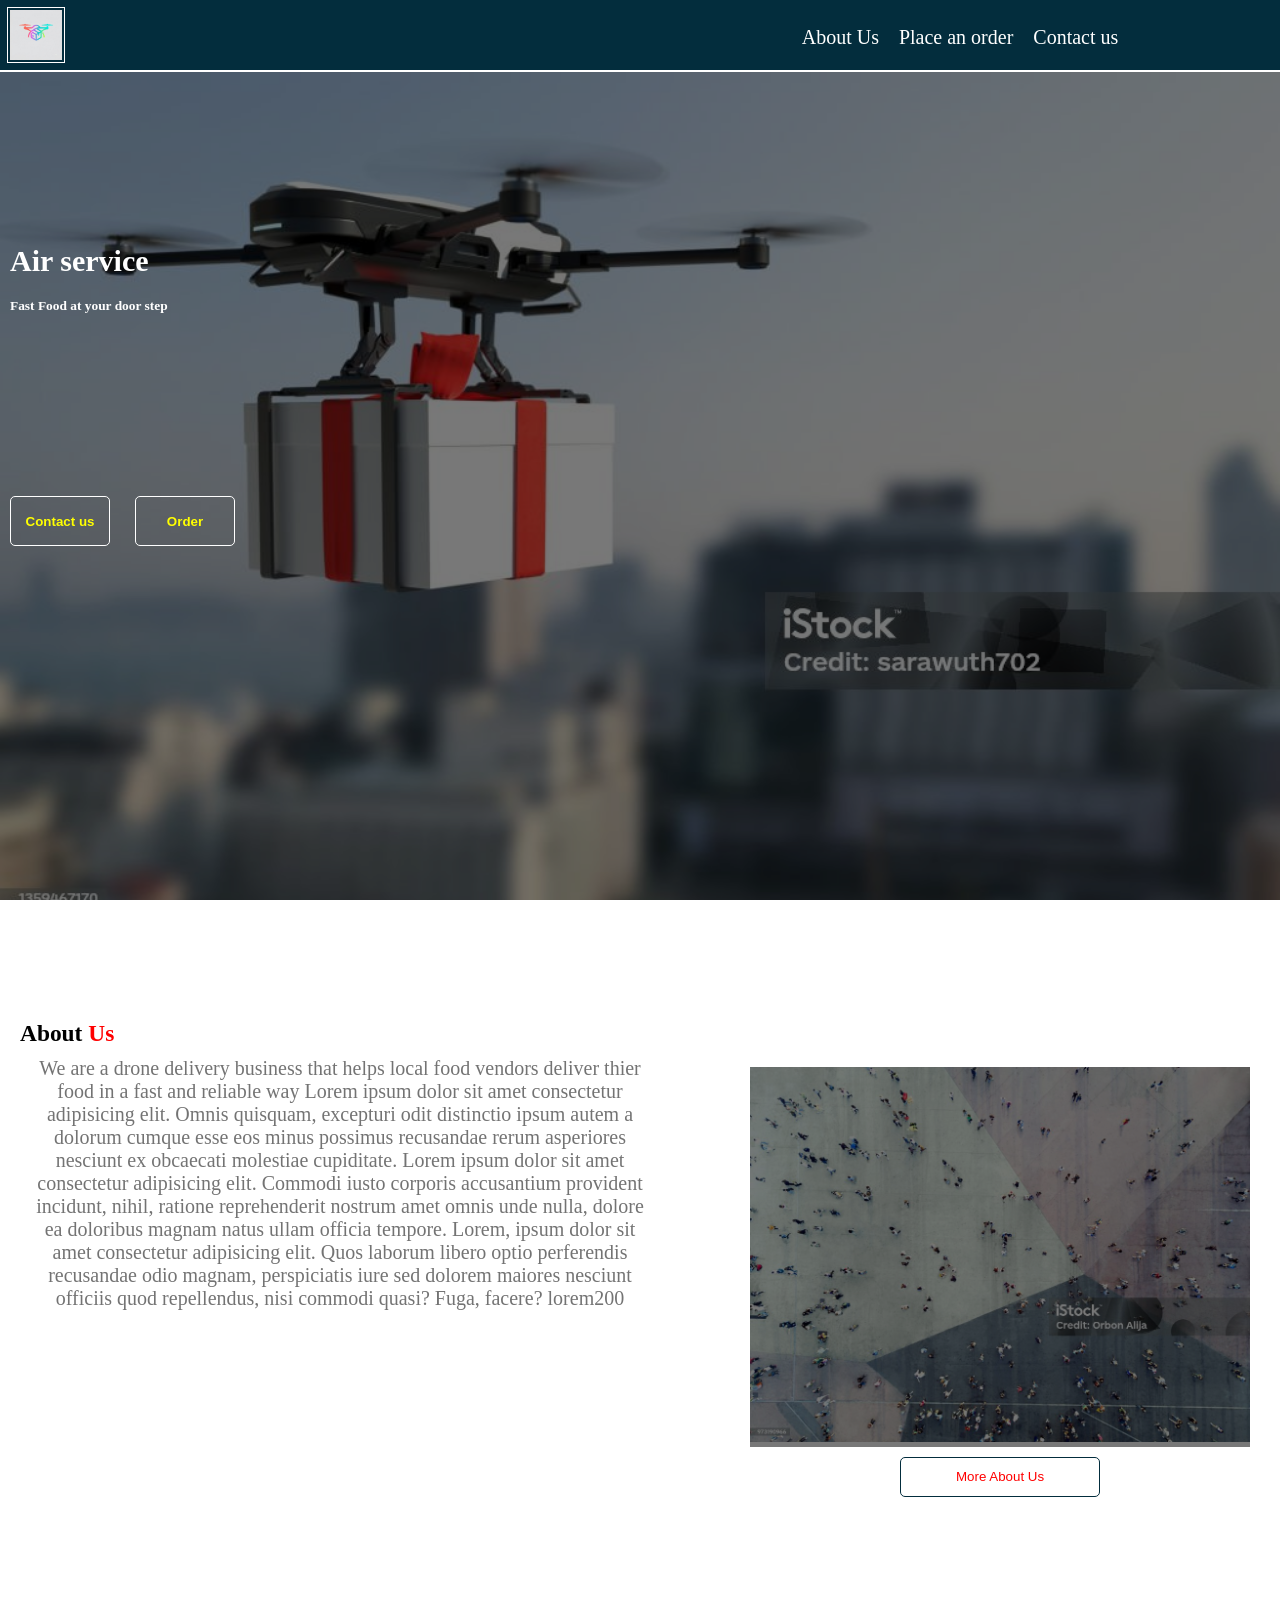
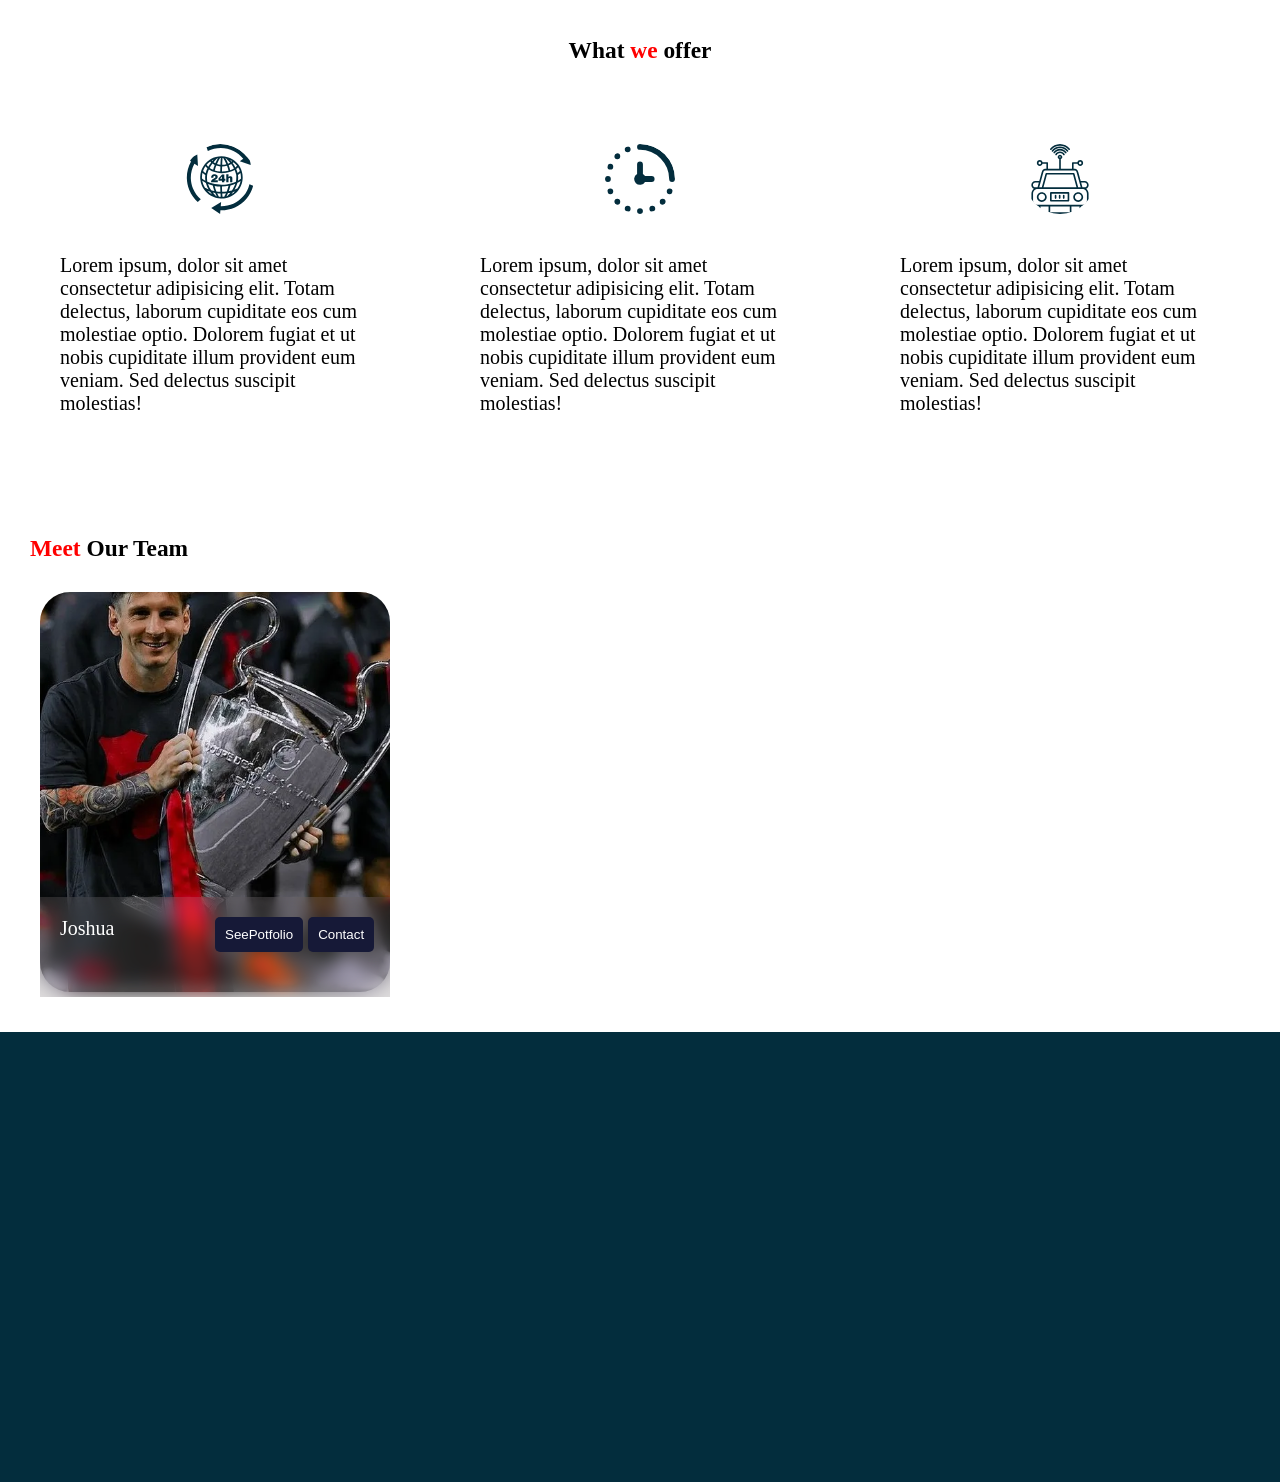
==== commit 537e3c74: "pushing to git" ====
--- a/index.html
+++ b/index.html
@@ -1,102 +1,160 @@
 <!DOCTYPE html>
 <html lang="en">
+
 <head>
-  <meta charset="UTF-8">
-  <meta http-equiv="X-UA-Compatible" content="IE=Edge">
-  <meta name="viewport" content="width=device-width, initial-scale=1">
+    <meta charset="UTF-8">
+    <meta http-equiv="X-UA-Compatible" content="IE=Edge">
+    <meta name="viewport" content="width=device-width, initial-scale=1">
 
-  <title>HTML</title>
-  
-  <!-- HTML -->
-  
+    <title>Air Service</title>
 
-  <!-- Custom Styles -->
-  <link rel="stylesheet" href="assets/css/style.css">
+    <!-- HTML -->
+
+
+    <!-- Custom Styles -->
+    <link rel="stylesheet" href="assets/css/style.css">
 </head>
 
 <body>
-  <header>
+    <header>
 
-    <section class="css-header_icon-csection" >
-      <img src="/assets/images/Screenshot_20260716-130531_1.jpg" alt="" height="50px" class="css-web-logo" >
-    </section>
-    
-    <section class="css-hamburger-icon-section" id="open-nav-btn">
-      <div class="css-hamburger-icon-container">
-        
-      </div>
-      
-    </section>
-    <nav id="navigation"  >
-      <section class="css-nav-inner-section" id="inner-nav-section"=>
-        <section class="css-nav-content-section">
-          <section class="css-nav-top-section">
-            
-          </section>
-          <section class="css-nav-lower-section">
-            <div class="css-nav-item-card">
-              about us
+        <section class="css-header_icon-csection">
+            <img src="/assets/images/Screenshot_20260716-130531_1.jpg" alt="" height="50px" class="css-web-logo">
+        </section>
+
+        <section class="css-hamburger-icon-section" id="open-nav-btn">
+            <div class="css-hamburger-icon-container">
+
             </div>
-             <div class="css-nav-item-card">
-              Place an order
-            </div>
-             <div class="css-nav-item-card">
-                 Contact us
-               </div>
-          </section>
+
         </section>
-      </section>
-    </nav>
-  </header>
-  <main>
-    <section class="css-web-intro-section">
-      <section class="css-web-intro-inner-section">
-        <div class="css-upper-intro">
-          <h2>Air service</h2>
-          <h6>Fast Food at your door step</h6>
-        </div>
-        <section class="css-intro-btn-se tion">
-         
-          <button class="css-intro-button" type="submit"> Contact us</button>
-          <button class="css-intro-button" type="submit"> Order</button>
+        <nav id="navigation">
+            <section class="css-nav-inner-section" id="inner-nav-section"=>
+                <section class="css-nav-content-section">
+                    <section class="css-nav-top-section">
+
+                    </section>
+                    <section class="css-nav-lower-section">
+                        <div class="css-nav-item-card" id="about-usnavigator">
+                            <a href="#about-us">About Us</a>
+                        </div>
+                        <div class="css-nav-item-card">
+                            Place an order
+                        </div>
+                        <div class="css-nav-item-card">
+                            Contact us
+                        </div>
+                    </section>
+                </section>
+            </section>
+        </nav>
+    </header>
+    <main>
+        <section class="css-web-intro-section">
+            <section class="css-web-intro-inner-section">
+                <div class="css-upper-intro">
+                    <h2>Air service</h2>
+                    <h6>Fast Food at your door step</h6>
+                </div>
+                <section class="css-intro-btn-se tion">
+
+                    <button class="css-intro-button" type="submit"> Contact us</button>
+                    <button class="css-intro-button" type="submit"> Order</button>
+                </section>
+            </section>
+
         </section>
-      </section>
-      
-    </section>
-    <section class="css-about-us-section">
-      <h3>About <span class="css-color-red">Us</span></h3>
-      <section class="css-about-us-body">
-        <p>We are a drone delivery business that helps local food vendors deliver thier food in a fast and reliable way</p>
-        <figure class="css-more-about-us-img-figure">
-          <div class="css-img-blur-container">
+        <section class="css-about-us-section" id="about-us">
+            <h3>About <span class="css-color-red">Us</span></h3>
+            <section class="css-about-us-body">
+                <section class="css-more-about-us-body-descriptions-and-img-section">
 
-          </div>
-          <img src="/assets/images/istockphoto-973190966-1024x1024.jpg" alt="" width="350px"/>
-        </figure>
-        <section class="css-more-abut-us-section">
-          <button class="css-morehaboit-us-btn" type="submit">
-            More About Us
-          </button>
+                    <p class="css-about-me-write-up">We are a drone delivery business that helps local food vendors deliver thier food in a fast and reliable way Lorem ipsum dolor sit amet consectetur adipisicing elit. Omnis quisquam, excepturi odit distinctio ipsum autem a dolorum cumque
+                        esse eos minus possimus recusandae rerum asperiores nesciunt ex obcaecati molestiae cupiditate. Lorem ipsum dolor sit amet consectetur adipisicing elit. Commodi iusto corporis accusantium provident incidunt, nihil, ratione reprehenderit
+                        nostrum amet omnis unde nulla, dolore ea doloribus magnam natus ullam officia tempore. Lorem, ipsum dolor sit amet consectetur adipisicing elit. Quos laborum libero optio perferendis recusandae odio magnam, perspiciatis iure sed
+                        dolorem maiores nesciunt officiis quod repellendus, nisi commodi quasi? Fuga, facere? lorem200</p>
+                    <section>
+
+                        <figure class="css-more-about-us-img-figure">
+                            <div class="css-img-blur-container">
+
+                            </div>
+                            <img src="/assets/images/istockphoto-973190966-1024x1024.jpg" alt="" class="css-about-us-img" />
+                        </figure>
+                        <section class="css-more-abut-us-section">
+                            <button class="css-morehaboit-us-btn" type="submit" id="more-abt-us-btn">
+                      More About Us
+                    </button>
+                        </section>
+                    </section>
+                </section>
+            </section>
         </section>
-      </section>
-    </section>
-    <section class="css-what-we-offer-section">
-      <h3 class=""> What <span class="css-color-red">we</span> offer</h3>
-      <section >
-        <div class="css-24-hr-svg-container">
-       <svg class="css-24-hr-svg" version="1.1" id="Capa_1" xmlns="http://www.w3.org/2000/svg" xmlns:xlink="http://www.w3.org/1999/xlink"  viewBox="0 0 49.442 49.442" xml:space="preserve" stroke="#000000" stroke-width="0"><g id="SVGRepo_bgCarrier" stroke-width="0"></g><g id="SVGRepo_tracerCarrier" stroke-linecap="round" stroke-linejoin="round"></g><g id="SVGRepo_iconCarrier"> <g> <g> <path d="M25.323,2.811c6.39,0,12.095,2.969,15.824,7.592l-2.448,1.73l7.704,2.63l-0.801-7.505l-2.157,1.523 C39.202,3.437,32.66,0,25.323,0c-3.613,0-7.035,0.834-10.085,2.316l0.898,2.696C18.898,3.608,22.018,2.811,25.323,2.811z"></path> <path d="M45.499,28.365c-0.707,3.018-2.108,5.917-4.238,8.441c-4.121,4.886-10.067,7.332-16.007,7.203l0.258-2.988l-6.978,4.193 l6.252,4.228l0.228-2.632c6.818,0.201,13.666-2.584,18.396-8.19c2.33-2.763,3.897-5.915,4.731-9.203L45.499,28.365z"></path> <path d="M5.632,31.42c-2.427-5.91-1.848-12.315,1.014-17.522l2.529,1.61L8.682,7.381l-6.638,3.59l2.229,1.418 c-3.331,5.953-4.027,13.313-1.24,20.099c1.371,3.345,3.442,6.191,5.972,8.451l2.153-1.856C8.809,37.062,6.886,34.477,5.632,31.42z "></path> <path d="M25.325,38.596l0.363-0.031c0.018,0,0.033,0.002,0.05,0.002c4.957,0,9.357-2.415,12.091-6.129 c0.478-0.649,0.901-1.34,1.271-2.062c0.829-1.619,1.374-3.408,1.563-5.302c0.05-0.491,0.075-0.989,0.075-1.493 c0-0.076-0.005-0.152-0.006-0.229c-0.021-1.376-0.229-2.708-0.6-3.972c-0.137-0.467-0.295-0.923-0.475-1.37 c-0.365-0.906-0.815-1.77-1.344-2.579c-0.239-0.367-0.494-0.723-0.764-1.066c-0.739-0.943-1.588-1.795-2.527-2.538 c-0.322-0.254-0.653-0.497-0.995-0.725c-2.377-1.582-5.229-2.506-8.292-2.506c-2.712,0-5.255,0.727-7.453,1.989 c-0.361,0.208-0.713,0.429-1.055,0.664c-0.965,0.667-1.85,1.443-2.634,2.313c-0.303,0.335-0.591,0.684-0.862,1.045 c-0.752,1.001-1.379,2.099-1.863,3.27c-0.186,0.448-0.349,0.906-0.49,1.375c-0.382,1.257-0.598,2.583-0.632,3.954 c-0.003,0.126-0.01,0.25-0.01,0.376c0,0.458,0.024,0.91,0.064,1.356c0.151,1.672,0.578,3.262,1.233,4.729 c0.341,0.763,0.741,1.491,1.199,2.181c2.616,3.937,7.044,6.565,12.085,6.705C25.324,38.575,25.325,38.592,25.325,38.596z M26.088,30.008c1.619-0.018,3.183-0.181,4.681-0.459c-0.354,1.498-0.812,2.848-1.271,3.99c-1.059,0.126-2.146,0.199-3.255,0.204 C26.187,32.624,26.131,31.36,26.088,30.008z M27.729,37.176c-0.417,0.062-0.84,0.103-1.268,0.125 c-0.042-0.593-0.095-1.385-0.149-2.328c0.894-0.006,1.771-0.053,2.632-0.137C28.414,35.99,27.95,36.805,27.729,37.176z M29.922,36.678c-0.194,0.062-0.392,0.114-0.589,0.168c0.301-0.562,0.668-1.301,1.048-2.185c0.555-0.082,1.104-0.173,1.641-0.284 C31.083,35.545,30.267,36.352,29.922,36.678z M30.91,33.334c0.445-1.193,0.876-2.561,1.194-4.072 c1.218-0.295,2.373-0.672,3.463-1.123c-0.607,1.783-1.506,3.385-2.415,4.715C32.427,33.045,31.676,33.202,30.91,33.334z M32.849,35.336c0.354-0.431,0.728-0.912,1.103-1.439c0.451-0.129,0.897-0.266,1.333-0.414 C34.548,34.189,33.727,34.805,32.849,35.336z M36.993,31.492c-0.638,0.291-1.308,0.553-1.994,0.791 c0.84-1.413,1.599-3.045,2.067-4.836c0.773-0.395,1.517-0.816,2.194-1.286C38.889,28.117,38.101,29.924,36.993,31.492z M39.509,23.58c0,0.31-0.014,0.615-0.034,0.92c-0.636,0.51-1.335,0.982-2.088,1.415c0.118-0.767,0.182-1.552,0.168-2.359 c-0.01-0.589-0.063-1.166-0.148-1.733c0.63-0.431,1.213-0.893,1.735-1.387C39.379,21.447,39.509,22.498,39.509,23.58z M38.759,19.112c-0.474,0.502-1.015,0.973-1.607,1.411c-0.248-1.008-0.597-1.973-1.009-2.886c0.495-0.376,0.952-0.778,1.354-1.207 C38.01,17.269,38.434,18.168,38.759,19.112z M34.281,12.803c0.946,0.751,1.795,1.621,2.516,2.591 c-0.35,0.4-0.753,0.777-1.198,1.132c-0.603-1.139-1.286-2.178-1.973-3.093C33.86,13.232,34.08,13.023,34.281,12.803z M34.571,17.246c-0.792,0.492-1.682,0.915-2.648,1.254c-0.303-1.226-0.674-2.385-1.072-3.444c0.641-0.247,1.229-0.548,1.767-0.888 C33.297,15.078,33.979,16.116,34.571,17.246z M33.295,12.089c-0.128,0.136-0.275,0.261-0.42,0.388 c-0.374-0.455-0.737-0.869-1.079-1.238C32.313,11.493,32.817,11.774,33.295,12.089z M28.993,10.22 c0.328,0.284,1.531,1.365,2.871,2.993c-0.445,0.271-0.935,0.511-1.461,0.712c-0.668-1.604-1.353-2.915-1.856-3.805 C28.697,10.152,28.845,10.184,28.993,10.22z M26.515,9.854c0.155,0.009,0.311,0.019,0.463,0.032 c0.414,0.676,1.334,2.27,2.231,4.407c-0.911,0.229-1.896,0.359-2.93,0.359c-0.002,0-0.003,0-0.003,0 C26.37,12.417,26.464,10.715,26.515,9.854z M26.225,15.881c0.019,0,0.037,0.002,0.055,0.002c1.194,0,2.334-0.162,3.386-0.445 c0.397,1.053,0.771,2.207,1.07,3.424c-1.381,0.362-2.882,0.566-4.456,0.566c-0.058,0-0.115-0.004-0.174-0.005 C26.142,18.163,26.183,16.973,26.225,15.881z M25.909,20.582c4.751,0.012,8.312-1.703,9.188-2.236 c0.406,0.923,0.896,2.676,0.951,2.908c0.055,0.232,0.215,0.818,0.206,1.281s-0.041,3.123-0.266,4.107 c-1.011,0.473-5.35,2.131-9.936,2.139c-4.587,0.008-9.145-1.561-10.251-2.066c-0.235-1.006-0.367-4.123-0.094-5.375 c0.117-0.406,0.65-2.322,1.149-3.386C17.672,18.515,20.722,20.219,25.909,20.582z M25.011,33.715 c-0.961-0.035-1.903-0.117-2.822-0.246c-0.445-1.119-0.889-2.434-1.234-3.888c1.255,0.229,2.561,0.372,3.902,0.418 C24.9,31.342,24.954,32.6,25.011,33.715z M20.77,33.236c-0.772-0.148-1.524-0.328-2.254-0.538 c-0.858-1.276-1.695-2.792-2.276-4.474c1.064,0.431,2.193,0.789,3.378,1.072C19.927,30.754,20.339,32.075,20.77,33.236z M17.414,16.864c0.619-1.125,1.32-2.148,2.011-3.039c0.47,0.345,0.993,0.652,1.56,0.921c-0.409,1.06-0.798,2.223-1.117,3.46 C18.962,17.83,18.139,17.378,17.414,16.864z M21.037,18.636c0.313-1.222,0.696-2.374,1.102-3.424 c0.885,0.302,1.845,0.512,2.857,0.608c-0.043,1.095-0.084,2.286-0.12,3.548C23.516,19.264,22.223,19.014,21.037,18.636z M25.283,9.84c-0.052,0.882-0.144,2.563-0.236,4.751c-0.869-0.086-1.687-0.268-2.444-0.517c0.877-2.051,1.76-3.572,2.152-4.213 C24.929,9.849,25.106,9.846,25.283,9.84z M22.862,10.132c0.112-0.024,0.226-0.046,0.339-0.067 c-0.475,0.833-1.116,2.051-1.755,3.546c-0.453-0.217-0.882-0.454-1.26-0.726c1.44-1.694,2.656-2.716,2.686-2.74L22.862,10.132z M20.209,10.993c-0.301,0.317-0.622,0.673-0.955,1.063c-0.124-0.132-0.255-0.263-0.361-0.402 C19.317,11.409,19.758,11.193,20.209,10.993z M17.865,12.306c0.183,0.244,0.388,0.479,0.61,0.703 c-0.699,0.896-1.41,1.925-2.048,3.06c-0.461-0.426-0.866-0.879-1.197-1.361C16,13.798,16.886,12.991,17.865,12.306z M14.453,15.715c0.397,0.52,0.867,1.008,1.396,1.464c-0.521,1.075-0.958,2.228-1.247,3.441c-0.691-0.497-1.312-1.038-1.845-1.619 C13.175,17.824,13.748,16.721,14.453,15.715z M11.995,24.371c-0.016-0.262-0.025-0.525-0.025-0.791 c0-1.122,0.139-2.213,0.394-3.258c0.593,0.573,1.262,1.105,1.993,1.593c-0.076,0.538-0.125,1.085-0.135,1.641 c-0.014,0.84,0.056,1.657,0.184,2.45C13.527,25.514,12.716,24.967,11.995,24.371z M14.122,30.95 c-0.938-1.472-1.604-3.129-1.927-4.907c0.779,0.553,1.632,1.057,2.542,1.508c0.448,1.67,1.147,3.201,1.926,4.541 C15.771,31.754,14.919,31.373,14.122,30.95z M15.764,33.047c0.627,0.254,1.28,0.479,1.947,0.686 c0.519,0.742,1.038,1.4,1.511,1.957C17.934,34.992,16.766,34.1,15.764,33.047z M22.007,36.818 c-0.162-0.146-1.171-1.074-2.352-2.562c0.538,0.123,1.088,0.229,1.645,0.321c0.413,0.97,0.812,1.765,1.129,2.353 C22.288,36.895,22.147,36.858,22.007,36.818z M24.017,37.225c-0.213-0.353-0.708-1.211-1.27-2.444 c0.765,0.088,1.541,0.146,2.331,0.174c0.055,0.954,0.108,1.761,0.151,2.369C24.821,37.309,24.416,37.273,24.017,37.225z"></path> <path d="M23.17,25.646h-2.504v-0.008c0.261-0.158,0.534-0.313,0.819-0.461c0.286-0.147,0.549-0.314,0.788-0.498 c0.238-0.182,0.434-0.396,0.587-0.64c0.154-0.243,0.231-0.544,0.231-0.898c0-0.291-0.055-0.548-0.164-0.768 c-0.106-0.22-0.262-0.401-0.46-0.544c-0.199-0.143-0.438-0.251-0.717-0.322c-0.277-0.071-0.584-0.108-0.917-0.108 c-0.372,0-0.707,0.055-1.007,0.159c-0.298,0.106-0.553,0.262-0.759,0.466c-0.206,0.205-0.36,0.454-0.462,0.751 c-0.101,0.298-0.14,0.638-0.117,1.019h1.494c-0.011-0.34,0.046-0.614,0.171-0.823c0.123-0.21,0.345-0.314,0.664-0.314 c0.186,0,0.343,0.048,0.472,0.148c0.131,0.097,0.195,0.273,0.195,0.527c0,0.101-0.025,0.191-0.075,0.271s-0.114,0.151-0.191,0.214 c-0.076,0.064-0.158,0.123-0.246,0.176s-0.166,0.102-0.235,0.145c-0.173,0.104-0.354,0.211-0.539,0.322 c-0.187,0.106-0.365,0.221-0.537,0.342c-0.173,0.117-0.334,0.246-0.486,0.385c-0.149,0.138-0.284,0.285-0.4,0.445 c-0.138,0.186-0.242,0.393-0.313,0.621c-0.071,0.227-0.1,0.477-0.083,0.746h4.792L23.17,25.646L23.17,25.646z"></path> <path d="M26.105,26.998h1.654v-1.097h0.747v-1.353h-0.747v-3.085h-1.583l-2.528,2.942V25.9h2.457V26.998z M24.753,24.549 l1.352-1.551v1.551H24.753z"></path> <path d="M30.724,24.819c0-0.164,0.021-0.298,0.062-0.399c0.04-0.104,0.089-0.187,0.149-0.242c0.062-0.061,0.129-0.1,0.203-0.121 c0.073-0.021,0.146-0.031,0.215-0.031c0.117,0,0.207,0.021,0.274,0.061c0.065,0.039,0.117,0.096,0.154,0.168 c0.038,0.07,0.062,0.156,0.07,0.258c0.012,0.101,0.018,0.209,0.018,0.326V27h1.574v-2.83c0-0.239-0.039-0.445-0.115-0.621 c-0.077-0.175-0.183-0.319-0.313-0.433c-0.133-0.114-0.284-0.2-0.454-0.259c-0.17-0.059-0.349-0.088-0.531-0.088 c-0.334,0-0.602,0.053-0.795,0.155c-0.196,0.104-0.361,0.234-0.493,0.394h-0.018v-1.995h-1.572V27h1.572V24.819z"></path> </g> </g> </g></svg>
-        </div>
-      </section>
-      
-  
-    </section>
-  </main>
-  <footer>
-    
-  </footer>
-  
-  <!-- Project -->
-  
-  <script src="assets/js/main.js"></script>
+        <section class="css-what-we-offer-section">
+            <h3 class="css-what-we-offer-header"> What <span class="css-color-red">we</span> offer</h3>
+            <section class="css-what-we-offer-cards-sections">
+                <div class="css-what-we-offer-card">
+                    <div class="css-card-svg-container">
+                        <svg class="css-24-hr-svg" version="1.1" id="Capa_1" xmlns="http://www.w3.org/2000/svg" xmlns:xlink="http://www.w3.org/1999/xlink" viewBox="0 0 49.442 49.442" xml:space="preserve" stroke="#000000" stroke-width="0"><g id="SVGRepo_bgCarrier" stroke-width="0"></g><g id="SVGRepo_tracerCarrier" stroke-linecap="round" stroke-linejoin="round"></g><g id="SVGRepo_iconCarrier"> <g> <g> <path d="M25.323,2.811c6.39,0,12.095,2.969,15.824,7.592l-2.448,1.73l7.704,2.63l-0.801-7.505l-2.157,1.523 C39.202,3.437,32.66,0,25.323,0c-3.613,0-7.035,0.834-10.085,2.316l0.898,2.696C18.898,3.608,22.018,2.811,25.323,2.811z"></path> <path d="M45.499,28.365c-0.707,3.018-2.108,5.917-4.238,8.441c-4.121,4.886-10.067,7.332-16.007,7.203l0.258-2.988l-6.978,4.193 l6.252,4.228l0.228-2.632c6.818,0.201,13.666-2.584,18.396-8.19c2.33-2.763,3.897-5.915,4.731-9.203L45.499,28.365z"></path> <path d="M5.632,31.42c-2.427-5.91-1.848-12.315,1.014-17.522l2.529,1.61L8.682,7.381l-6.638,3.59l2.229,1.418 c-3.331,5.953-4.027,13.313-1.24,20.099c1.371,3.345,3.442,6.191,5.972,8.451l2.153-1.856C8.809,37.062,6.886,34.477,5.632,31.42z "></path> <path d="M25.325,38.596l0.363-0.031c0.018,0,0.033,0.002,0.05,0.002c4.957,0,9.357-2.415,12.091-6.129 c0.478-0.649,0.901-1.34,1.271-2.062c0.829-1.619,1.374-3.408,1.563-5.302c0.05-0.491,0.075-0.989,0.075-1.493 c0-0.076-0.005-0.152-0.006-0.229c-0.021-1.376-0.229-2.708-0.6-3.972c-0.137-0.467-0.295-0.923-0.475-1.37 c-0.365-0.906-0.815-1.77-1.344-2.579c-0.239-0.367-0.494-0.723-0.764-1.066c-0.739-0.943-1.588-1.795-2.527-2.538 c-0.322-0.254-0.653-0.497-0.995-0.725c-2.377-1.582-5.229-2.506-8.292-2.506c-2.712,0-5.255,0.727-7.453,1.989 c-0.361,0.208-0.713,0.429-1.055,0.664c-0.965,0.667-1.85,1.443-2.634,2.313c-0.303,0.335-0.591,0.684-0.862,1.045 c-0.752,1.001-1.379,2.099-1.863,3.27c-0.186,0.448-0.349,0.906-0.49,1.375c-0.382,1.257-0.598,2.583-0.632,3.954 c-0.003,0.126-0.01,0.25-0.01,0.376c0,0.458,0.024,0.91,0.064,1.356c0.151,1.672,0.578,3.262,1.233,4.729 c0.341,0.763,0.741,1.491,1.199,2.181c2.616,3.937,7.044,6.565,12.085,6.705C25.324,38.575,25.325,38.592,25.325,38.596z M26.088,30.008c1.619-0.018,3.183-0.181,4.681-0.459c-0.354,1.498-0.812,2.848-1.271,3.99c-1.059,0.126-2.146,0.199-3.255,0.204 C26.187,32.624,26.131,31.36,26.088,30.008z M27.729,37.176c-0.417,0.062-0.84,0.103-1.268,0.125 c-0.042-0.593-0.095-1.385-0.149-2.328c0.894-0.006,1.771-0.053,2.632-0.137C28.414,35.99,27.95,36.805,27.729,37.176z M29.922,36.678c-0.194,0.062-0.392,0.114-0.589,0.168c0.301-0.562,0.668-1.301,1.048-2.185c0.555-0.082,1.104-0.173,1.641-0.284 C31.083,35.545,30.267,36.352,29.922,36.678z M30.91,33.334c0.445-1.193,0.876-2.561,1.194-4.072 c1.218-0.295,2.373-0.672,3.463-1.123c-0.607,1.783-1.506,3.385-2.415,4.715C32.427,33.045,31.676,33.202,30.91,33.334z M32.849,35.336c0.354-0.431,0.728-0.912,1.103-1.439c0.451-0.129,0.897-0.266,1.333-0.414 C34.548,34.189,33.727,34.805,32.849,35.336z M36.993,31.492c-0.638,0.291-1.308,0.553-1.994,0.791 c0.84-1.413,1.599-3.045,2.067-4.836c0.773-0.395,1.517-0.816,2.194-1.286C38.889,28.117,38.101,29.924,36.993,31.492z M39.509,23.58c0,0.31-0.014,0.615-0.034,0.92c-0.636,0.51-1.335,0.982-2.088,1.415c0.118-0.767,0.182-1.552,0.168-2.359 c-0.01-0.589-0.063-1.166-0.148-1.733c0.63-0.431,1.213-0.893,1.735-1.387C39.379,21.447,39.509,22.498,39.509,23.58z M38.759,19.112c-0.474,0.502-1.015,0.973-1.607,1.411c-0.248-1.008-0.597-1.973-1.009-2.886c0.495-0.376,0.952-0.778,1.354-1.207 C38.01,17.269,38.434,18.168,38.759,19.112z M34.281,12.803c0.946,0.751,1.795,1.621,2.516,2.591 c-0.35,0.4-0.753,0.777-1.198,1.132c-0.603-1.139-1.286-2.178-1.973-3.093C33.86,13.232,34.08,13.023,34.281,12.803z M34.571,17.246c-0.792,0.492-1.682,0.915-2.648,1.254c-0.303-1.226-0.674-2.385-1.072-3.444c0.641-0.247,1.229-0.548,1.767-0.888 C33.297,15.078,33.979,16.116,34.571,17.246z M33.295,12.089c-0.128,0.136-0.275,0.261-0.42,0.388 c-0.374-0.455-0.737-0.869-1.079-1.238C32.313,11.493,32.817,11.774,33.295,12.089z M28.993,10.22 c0.328,0.284,1.531,1.365,2.871,2.993c-0.445,0.271-0.935,0.511-1.461,0.712c-0.668-1.604-1.353-2.915-1.856-3.805 C28.697,10.152,28.845,10.184,28.993,10.22z M26.515,9.854c0.155,0.009,0.311,0.019,0.463,0.032 c0.414,0.676,1.334,2.27,2.231,4.407c-0.911,0.229-1.896,0.359-2.93,0.359c-0.002,0-0.003,0-0.003,0 C26.37,12.417,26.464,10.715,26.515,9.854z M26.225,15.881c0.019,0,0.037,0.002,0.055,0.002c1.194,0,2.334-0.162,3.386-0.445 c0.397,1.053,0.771,2.207,1.07,3.424c-1.381,0.362-2.882,0.566-4.456,0.566c-0.058,0-0.115-0.004-0.174-0.005 C26.142,18.163,26.183,16.973,26.225,15.881z M25.909,20.582c4.751,0.012,8.312-1.703,9.188-2.236 c0.406,0.923,0.896,2.676,0.951,2.908c0.055,0.232,0.215,0.818,0.206,1.281s-0.041,3.123-0.266,4.107 c-1.011,0.473-5.35,2.131-9.936,2.139c-4.587,0.008-9.145-1.561-10.251-2.066c-0.235-1.006-0.367-4.123-0.094-5.375 c0.117-0.406,0.65-2.322,1.149-3.386C17.672,18.515,20.722,20.219,25.909,20.582z M25.011,33.715 c-0.961-0.035-1.903-0.117-2.822-0.246c-0.445-1.119-0.889-2.434-1.234-3.888c1.255,0.229,2.561,0.372,3.902,0.418 C24.9,31.342,24.954,32.6,25.011,33.715z M20.77,33.236c-0.772-0.148-1.524-0.328-2.254-0.538 c-0.858-1.276-1.695-2.792-2.276-4.474c1.064,0.431,2.193,0.789,3.378,1.072C19.927,30.754,20.339,32.075,20.77,33.236z M17.414,16.864c0.619-1.125,1.32-2.148,2.011-3.039c0.47,0.345,0.993,0.652,1.56,0.921c-0.409,1.06-0.798,2.223-1.117,3.46 C18.962,17.83,18.139,17.378,17.414,16.864z M21.037,18.636c0.313-1.222,0.696-2.374,1.102-3.424 c0.885,0.302,1.845,0.512,2.857,0.608c-0.043,1.095-0.084,2.286-0.12,3.548C23.516,19.264,22.223,19.014,21.037,18.636z M25.283,9.84c-0.052,0.882-0.144,2.563-0.236,4.751c-0.869-0.086-1.687-0.268-2.444-0.517c0.877-2.051,1.76-3.572,2.152-4.213 C24.929,9.849,25.106,9.846,25.283,9.84z M22.862,10.132c0.112-0.024,0.226-0.046,0.339-0.067 c-0.475,0.833-1.116,2.051-1.755,3.546c-0.453-0.217-0.882-0.454-1.26-0.726c1.44-1.694,2.656-2.716,2.686-2.74L22.862,10.132z M20.209,10.993c-0.301,0.317-0.622,0.673-0.955,1.063c-0.124-0.132-0.255-0.263-0.361-0.402 C19.317,11.409,19.758,11.193,20.209,10.993z M17.865,12.306c0.183,0.244,0.388,0.479,0.61,0.703 c-0.699,0.896-1.41,1.925-2.048,3.06c-0.461-0.426-0.866-0.879-1.197-1.361C16,13.798,16.886,12.991,17.865,12.306z M14.453,15.715c0.397,0.52,0.867,1.008,1.396,1.464c-0.521,1.075-0.958,2.228-1.247,3.441c-0.691-0.497-1.312-1.038-1.845-1.619 C13.175,17.824,13.748,16.721,14.453,15.715z M11.995,24.371c-0.016-0.262-0.025-0.525-0.025-0.791 c0-1.122,0.139-2.213,0.394-3.258c0.593,0.573,1.262,1.105,1.993,1.593c-0.076,0.538-0.125,1.085-0.135,1.641 c-0.014,0.84,0.056,1.657,0.184,2.45C13.527,25.514,12.716,24.967,11.995,24.371z M14.122,30.95 c-0.938-1.472-1.604-3.129-1.927-4.907c0.779,0.553,1.632,1.057,2.542,1.508c0.448,1.67,1.147,3.201,1.926,4.541 C15.771,31.754,14.919,31.373,14.122,30.95z M15.764,33.047c0.627,0.254,1.28,0.479,1.947,0.686 c0.519,0.742,1.038,1.4,1.511,1.957C17.934,34.992,16.766,34.1,15.764,33.047z M22.007,36.818 c-0.162-0.146-1.171-1.074-2.352-2.562c0.538,0.123,1.088,0.229,1.645,0.321c0.413,0.97,0.812,1.765,1.129,2.353 C22.288,36.895,22.147,36.858,22.007,36.818z M24.017,37.225c-0.213-0.353-0.708-1.211-1.27-2.444 c0.765,0.088,1.541,0.146,2.331,0.174c0.055,0.954,0.108,1.761,0.151,2.369C24.821,37.309,24.416,37.273,24.017,37.225z"></path> <path d="M23.17,25.646h-2.504v-0.008c0.261-0.158,0.534-0.313,0.819-0.461c0.286-0.147,0.549-0.314,0.788-0.498 c0.238-0.182,0.434-0.396,0.587-0.64c0.154-0.243,0.231-0.544,0.231-0.898c0-0.291-0.055-0.548-0.164-0.768 c-0.106-0.22-0.262-0.401-0.46-0.544c-0.199-0.143-0.438-0.251-0.717-0.322c-0.277-0.071-0.584-0.108-0.917-0.108 c-0.372,0-0.707,0.055-1.007,0.159c-0.298,0.106-0.553,0.262-0.759,0.466c-0.206,0.205-0.36,0.454-0.462,0.751 c-0.101,0.298-0.14,0.638-0.117,1.019h1.494c-0.011-0.34,0.046-0.614,0.171-0.823c0.123-0.21,0.345-0.314,0.664-0.314 c0.186,0,0.343,0.048,0.472,0.148c0.131,0.097,0.195,0.273,0.195,0.527c0,0.101-0.025,0.191-0.075,0.271s-0.114,0.151-0.191,0.214 c-0.076,0.064-0.158,0.123-0.246,0.176s-0.166,0.102-0.235,0.145c-0.173,0.104-0.354,0.211-0.539,0.322 c-0.187,0.106-0.365,0.221-0.537,0.342c-0.173,0.117-0.334,0.246-0.486,0.385c-0.149,0.138-0.284,0.285-0.4,0.445 c-0.138,0.186-0.242,0.393-0.313,0.621c-0.071,0.227-0.1,0.477-0.083,0.746h4.792L23.17,25.646L23.17,25.646z"></path> <path d="M26.105,26.998h1.654v-1.097h0.747v-1.353h-0.747v-3.085h-1.583l-2.528,2.942V25.9h2.457V26.998z M24.753,24.549 l1.352-1.551v1.551H24.753z"></path> <path d="M30.724,24.819c0-0.164,0.021-0.298,0.062-0.399c0.04-0.104,0.089-0.187,0.149-0.242c0.062-0.061,0.129-0.1,0.203-0.121 c0.073-0.021,0.146-0.031,0.215-0.031c0.117,0,0.207,0.021,0.274,0.061c0.065,0.039,0.117,0.096,0.154,0.168 c0.038,0.07,0.062,0.156,0.07,0.258c0.012,0.101,0.018,0.209,0.018,0.326V27h1.574v-2.83c0-0.239-0.039-0.445-0.115-0.621 c-0.077-0.175-0.183-0.319-0.313-0.433c-0.133-0.114-0.284-0.2-0.454-0.259c-0.17-0.059-0.349-0.088-0.531-0.088 c-0.334,0-0.602,0.053-0.795,0.155c-0.196,0.104-0.361,0.234-0.493,0.394h-0.018v-1.995h-1.572V27h1.572V24.819z"></path> </g> </g> </g></svg>
+                    </div>
+                    <section class="css-what-we-do-card-description-section">
+                        Lorem ipsum, dolor sit amet consectetur adipisicing elit. Totam delectus, laborum cupiditate eos cum molestiae optio. Dolorem fugiat et ut nobis cupiditate illum provident eum veniam. Sed delectus suscipit molestias!
+                    </section>
+
+                </div>
+                <div class="css-what-we-offer-card">
+                    <div class="css-card-svg-container">
+                        <svg class="css-time-svg" viewBox="0 0 24 24" id="Layer_1" data-name="Layer 1" xmlns="http://www.w3.org/2000/svg"><g id="SVGRepo_bgCarrier" stroke-width="0"></g><g id="SVGRepo_tracerCarrier" stroke-linecap="round" stroke-linejoin="round"></g><g id="SVGRepo_iconCarrier"><path d="M24,12a1,1,0,0,1-2,0A10.011,10.011,0,0,0,12,2a1,1,0,0,1,0-2A12.013,12.013,0,0,1,24,12Zm-8,1a1,1,0,0,0,0-2H13.723A2,2,0,0,0,13,10.277V7a1,1,0,0,0-2,0v3.277A1.994,1.994,0,1,0,13.723,13ZM1.827,6.784a1,1,0,1,0,1,1A1,1,0,0,0,1.827,6.784ZM2,12a1,1,0,1,0-1,1A1,1,0,0,0,2,12ZM12,22a1,1,0,1,0,1,1A1,1,0,0,0,12,22ZM4.221,3.207a1,1,0,1,0,1,1A1,1,0,0,0,4.221,3.207ZM7.779.841a1,1,0,1,0,1,1A1,1,0,0,0,7.779.841ZM1.827,15.216a1,1,0,1,0,1,1A1,1,0,0,0,1.827,15.216Zm2.394,3.577a1,1,0,1,0,1,1A1,1,0,0,0,4.221,18.793Zm3.558,2.366a1,1,0,1,0,1,1A1,1,0,0,0,7.779,21.159Zm14.394-5.943a1,1,0,1,0,1,1A1,1,0,0,0,22.173,15.216Zm-2.394,3.577a1,1,0,1,0,1,1A1,1,0,0,0,19.779,18.793Zm-3.558,2.366a1,1,0,1,0,1,1A1,1,0,0,0,16.221,21.159Z"></path></g></svg>
+                    </div>
+                    <section class="css-what-we-do-card-description-section">
+                        Lorem ipsum, dolor sit amet consectetur adipisicing elit. Totam delectus, laborum cupiditate eos cum molestiae optio. Dolorem fugiat et ut nobis cupiditate illum provident eum veniam. Sed delectus suscipit molestias!
+                    </section>
+
+                </div>
+                <div class="css-what-we-offer-card">
+                    <div class="css-card-svg-container">
+                        <svg class="css-autonumus-svg" xmlns="http://www.w3.org/2000/svg" fill-rule="evenodd" clip-rule="evenodd" image-rendering="optimizeQuality" shape-rendering="geometricPrecision" text-rendering="geometricPrecision" viewBox="0 0 4335 4335" id="autonomous"><path d="M2398 3401c-28,0 -51,-23 -51,-51l0 -159c0,-28 23,-51 51,-51 28,0 50,23 50,51l0 159c0,28 -22,51 -50,51zm388 831c-8,-20 -13,-42 -13,-65l0 -296 -1211 0 0 296c0,23 -5,45 -14,65l1238 0zm692 -361l0 296c0,23 -5,45 -13,65l342 0c28,0 51,23 51,51 0,28 -24,50 -52,50l-495 0 -371 0 -1545 0 -371 0 -495 0c-28,0 -51,-22 -51,-50 0,-28 23,-51 51,-51l341 0c-8,-20 -13,-42 -13,-65l0 -296 -68 0c-216,0 -391,-176 -391,-392l0 -402c0,-125 59,-237 150,-309 -91,-36 -156,-126 -156,-231 0,-137 111,-249 248,-249l245 0 147 -541c47,-172 136,-208 203,-208l90 0 0 -311 -237 0c-22,76 -91,131 -174,131 -99,0 -181,-82 -181,-181 0,-100 82,-181 181,-181 83,0 152,55 174,130l288 0 1 0 1 0 1 0 2 0 1 0 1 0 2 1 1 0 1 0 1 0 1 1 2 0 1 0 1 1 1 0 1 1 0 0 1 0 2 1 0 0 1 0 0 0 1 1 1 1 1 0 1 1 1 1 1 0 1 1 1 1 0 0 1 0 1 1 1 1 1 1 0 1 1 1 0 0 1 0 1 1 1 1 0 0 0 1 0 0 1 1 1 1 1 1 0 0 0 1 0 0 1 1 0 0 1 1 0 0 0 1 1 2 0 0 0 1 0 0 1 1 0 0 0 1 0 0 1 1 0 0 0 1 0 0 1 1 0 0 0 2 0 0 0 1 0 0 1 1 0 0 0 1 0 0 0 1 0 0 1 2 0 0 0 1 0 0 0 1 0 0 0 1 0 0 0 2 0 0 0 1 0 0 0 1 0 0 0 2 0 0 0 361 691 0 0 -604c-54,-21 -92,-72 -92,-133 0,-79 64,-142 142,-142 79,0 143,63 143,142 0,61 -38,112 -92,133l0 604 691 0 0 -348c-1,-5 -2,-9 -2,-13 0,-28 23,-51 51,-51l1 0 286 0c22,-75 92,-130 174,-130 100,0 181,81 181,181 0,99 -81,181 -181,181 -82,0 -152,-55 -174,-131l-235 0 0 311 89 0c67,0 156,36 203,208l147 541 246 0c137,0 248,112 248,249 0,105 -65,195 -157,231 92,72 151,184 151,309l0 402c1,216 -175,392 -391,392l-68 0zm-603 0l0 297c0,32 23,59 54,64l393 0c31,-5 54,-32 54,-64l0 -297 -501 0zm-1917 0l0 297c0,32 24,59 55,64l392 0c31,-5 55,-32 55,-64l0 -297 -502 0zm2001 -2231l0 0 -791 0 -1 0 0 0 -791 0 -1 0 -140 0c-46,0 -81,45 -106,133l-155 573c-1,4 -2,9 -3,13l-89 325 159 0 231 -854c6,-22 27,-37 49,-37l1693 0c22,0 43,15 49,37l231 854 158 0 -247 -911c-24,-88 -59,-133 -106,-133l-139 0 -1 0zm-2045 -542c-44,0 -79,36 -79,80 0,44 35,79 79,79 44,0 80,-35 80,-79 0,-44 -36,-80 -80,-80zm2505 0c-44,0 -80,36 -80,80 0,44 36,79 80,79 44,0 79,-35 79,-79 0,-44 -35,-80 -79,-80zm-681 -725c-15,0 -30,-6 -39,-19 -131,-160 -325,-251 -532,-251 -206,0 -400,91 -531,251 -18,22 -50,25 -71,7 -22,-18 -24,-50 -7,-71 151,-184 373,-288 609,-288 237,0 459,104 610,288 17,22 14,53 -7,71 -9,8 -21,12 -32,12zm-1037 104c-11,0 -22,-3 -31,-11 -22,-17 -26,-49 -8,-71 122,-157 307,-247 505,-247 199,0 384,90 506,247 17,22 14,54 -8,71 -22,17 -54,14 -71,-8 -103,-132 -259,-209 -427,-209 -167,0 -323,77 -426,209 -9,12 -24,19 -40,19zm824 108c-17,0 -32,-7 -42,-21 -73,-101 -191,-162 -316,-162 -125,0 -242,61 -315,162 -16,23 -48,28 -71,12 -23,-16 -28,-48 -12,-71 91,-129 241,-206 398,-206 158,0 308,77 399,206 16,23 11,54 -12,71 -8,7 -19,9 -29,9zm-115 115c-17,0 -34,-9 -44,-25 -40,-71 -116,-115 -199,-115 -82,0 -158,44 -198,115 -15,25 -45,32 -70,19 -24,-15 -32,-45 -18,-70 59,-102 169,-166 286,-166 118,0 228,64 287,166 15,25 6,55 -18,70 -8,4 -17,6 -26,6zm-243 61c-22,0 -40,19 -40,41 0,22 18,41 40,41 22,0 41,-19 41,-41 0,-22 -19,-41 -41,-41zm-1378 2025c-160,0 -290,130 -290,290l0 402c0,160 130,290 290,290l119 0 603 0 1313 0 603 0 119 0c160,0 290,-130 290,-290l0 -402c0,-160 -130,-290 -290,-290l-27 0 -13 0 -251 0 -2175 0 -264 0 -27 0zm-12 -102l80 -294 -217 0c-81,0 -147,66 -147,147 0,81 66,147 147,147l137 0zm2700 -294l80 294 138 0c81,0 147,-66 147,-147 0,-81 -66,-147 -147,-147l-218 0zm-2117 -496l-214 790 2042 0 -214 -790 -1614 0zm-320 1699c-170,0 -307,-138 -307,-306 0,-169 138,-306 307,-306 168,0 306,137 306,306 1,168 -137,306 -306,306zm0 -512c-114,0 -205,92 -205,205 0,113 92,205 205,205 112,0 204,-93 204,-205 1,-113 -91,-205 -204,-205zm2255 512c-169,0 -306,-138 -306,-306 0,-169 138,-306 306,-306 169,0 307,137 307,306 0,168 -138,306 -307,306zm0 -512c-113,0 -204,92 -204,205 0,113 92,205 204,205 114,0 205,-93 205,-205 0,-113 -92,-205 -205,-205zm-604 482l-1090 0c-28,0 -51,-23 -51,-51l0 -482c0,-27 23,-50 51,-50l1090 0c28,0 51,23 51,50l0 482c0,28 -22,51 -51,51zm-1040 -102l989 0 0 -380 -989 0 0 380zm243 -60c-28,0 -51,-23 -51,-51l0 -159c0,-28 23,-51 51,-51 28,0 51,23 51,51l0 159c0,28 -23,51 -51,51zm252 0c-28,0 -50,-23 -50,-51l0 -159c0,-28 22,-51 50,-51 28,0 51,23 51,51l0 159c0,28 -23,51 -51,51z" "></path></svg>
+                    </div>
+                    <section class="css-what-we-do-card-description-section">
+                        Lorem ipsum, dolor sit amet consectetur adipisicing elit. Totam delectus, laborum cupiditate eos cum molestiae optio. Dolorem fugiat et ut nobis cupiditate illum provident eum veniam. Sed delectus suscipit molestias!
+                    </section>
+
+                </div>
+            </section>
+
+
+
+        </section>
+        <section class="css-meet-our-tean-section">
+            <h3><span class="css-color-red">Meet</span> Our Team</h3>
+            <section class="css-our-team-body-section">
+                <div class="css-our-team-member-card">
+                    <section class="css-our-team-member-img-section">
+                        <figure>
+                            <img src="./assets/images/messi-iphone-0iswzwingmmcdvwm.jpg" class="css-team-member-img" alt="">
+                        </figure>
+                        <section class="css-our-team-description-call-to-action-section">
+                            <section class="css-member-name-section">
+                                <p>Joshua</p>
+                            </section>
+                            <section class="css-call-to-acion-section">
+                                <button class="css-see-profile-btn">SeePotfolio</button>
+                                <button class="css-contact-btn">Contact</button></section>
+
+                        </section>
+                    </section>
+                </div>
+            </section>
+        </section>
+    </main>
+    <footer>
+
+
+    </footer>
+
+    <!-- Project -->
+
+    <script src="assets/js/main.js"></script>
 </body>
+
 </html>
--- a/assets/css/style.css
+++ b/assets/css/style.css
@@ -1,75 +1,90 @@
 /* SETUP */
+
 body {
     font-size: 15pt;
     background-color: #fff;
 }
+
+html {
+    scroll-behavior: smooth;
+}
+
+
 /* SETUP ENDS */
-*{
+
+* {
     padding: 0;
     margin: 0;
     box-sizing: border-box;
 }
-:root{
-    --TEXT_COLOR:#FFF;
+
+:root {
+    --TEXT_COLOR: #FFF;
+    --TEXT-COLOR-SECONDARY: black;
     --BG-PRIMARY: #fff;
     --BG-SECONDARY: #032D3D;
-    --BTN-PRIMARY-BG:#42445A;
-    --BTN-SECONDARY-BG:PINK;
+    --BTN-PRIMARY-BG: #42445A;
+    --BTN-SECONDARY-BG: PINK;
     --BTN-BORDER: WHITE;
     --BACK-GROUND-BLUR: #00000087;
-    
-    --BTN-COLOR-TEXT:YELLOW;
-}
+    --BORDER-LIGHT: rgba(128, 128, 128, 0.346);
+    --BTN-COLOR-TEXT: YELLOW;
+    --BG-3: #161937;
+}
+
+
 /* HEADER  */
 
-
-header{
+header {
     display: grid;
     grid-template-columns: 1fr 1fr;
     z-index: 2000;
-     position: fixed;
+    position: fixed;
     top: 0;
     height: 70px;
     background-color: var(--BG-SECONDARY);
     width: 100vw;
 }
-.css-header_icon-csection{
+
+.css-header_icon-csection {
     padding: 10px;
 }
-.css-header_icon-csection{
+
+.css-header_icon-csection {
     padding: 10px;
 }
-.css-hamburger-icon-container{
+
+.css-hamburger-icon-container {
     position: relative;
-
-}
+}
+
 .css-hamburger-icon-container::after {
     content: "";
     top: 7px;
     position: absolute;
     display: block;
-    
-    
-}
+}
+
+
 /* HAMBURGER ICON */
-.css-hamburger-icon-container::before{
+
+.css-hamburger-icon-container::before {
     position: absolute;
     content: "";
-  
     display: block;
     top: -7px;
-    
-}
+}
+
 .css-hamburger-icon-container,
 .css-hamburger-icon-container::before,
-.css-hamburger-icon-container::after{
+.css-hamburger-icon-container::after {
     background-color: var(--BG-PRIMARY);
     height: 1px;
     width: 20px;
     border-radius: 20px;
-    
-}
-.css-hamburger-icon-section{
+}
+
+.css-hamburger-icon-section {
     display: flex;
     flex-direction: column;
     justify-content: center;
@@ -82,30 +97,35 @@
     right: 0;
     /* background-color: red; */
     z-index: 2000;
-    
-}
+}
+
+
 /* HAMBURGER ICON ENDS */
-.css-web-logo{
+
+.css-web-logo {
     outline: 1px solid white;
     outline-offset: 2px;
 }
+
+
 /* HEADER ENDS */
 
+
 /* MAIN */
-main{
-    height: 200vh;
-}
+
+
 /* WEB LANDING PAGE */
-.css-web-intro-section{
-    margin-top: 70px;
-    height: 90vh;
+
+.css-web-intro-section {
+    margin-top: 8vh;
+    height: 92vh;
     background-image: url("/assets/images/istockphoto-1359467170-1024x1024.jpg");
     background-position: left;
-    background-size:cover;
+    background-size: cover;
     background-repeat: no-repeat;
 }
 
-.css-upper-intro{
+.css-upper-intro {
     color: var(--TEXT_COLOR);
     height: 50%;
     display: flex;
@@ -114,57 +134,66 @@
     flex-direction: column;
     gap: 20px;
 }
-.css-web-intro-inner-section{
+
+.css-web-intro-inner-section {
     height: 100%;
-    background-color:var(--BACK-GROUND-BLUR);
-}
-.css-intro-button{
+    background-color: var(--BACK-GROUND-BLUR);
+}
+
+.css-intro-button {
     height: 50px;
     width: 100px;
     margin: 10px;
-    border: 1px solid var(
-        --BTN-BORDER
-    );
+    border: 1px solid var( --BTN-BORDER);
     background-color: transparent;
-    
     color: var(--BTN-COLOR-TEXT);
     border-radius: 5px;
     font-weight: bold;
-    
-}
-.css-intro-button:active{
-    background-color: gold;
-}
+}
+
+.css-intro-button:active {
+    background-color: var(--BG-SECONDARY);
+    color: var(--TEXT_COLOR);
+    border: none;
+}
+
+
 /* WEB LANDING PAGE ENDS */
+
+
 /* ABOUT US */
-.css-about-us-section{
+
+.css-about-us-section {
     padding: 20px;
-}
-.css-color-red{
+    margin: 100px 0;
+}
+
+.css-color-red {
     color: red;
 }
 
-.css-about-us-body{
-    color:#0000008C;
+.css-about-us-body {
+    color: #0000008C;
     padding: 10px;
     text-align: center;
 }
-.css-morehaboit-us-btn{
-    color:red;
+
+.css-morehaboit-us-btn {
+    color: red;
     width: 200px;
     height: 40px;
     border: 1px solid var(--BG-SECONDARY);
     background-color: transparent;
     border-radius: 5px;
-    
-}
-.css-more-about-us-img-figure{
+}
+
+.css-more-about-us-img-figure {
     position: relative;
-    width: 350px;
     margin: 10px 0;
     height: fit-content;
 }
-.css-img-blur-container{
+
+.css-img-blur-container {
     background-color: var(--BACK-GROUND-BLUR);
     position: absolute;
     top: 0;
@@ -172,126 +201,235 @@
     right: 0;
     bottom: 0;
 }
-.css-24-hr-svg{
+
+
+/* ABOUT US ENDS */
+
+
+/* WHAT WE OFFER SECTION */
+
+.css-what-we-offer-card {
+    border-radius: 5px;
+    margin: 60px auto;
+    padding: 10px;
+    width: 350px;
+}
+
+.css-what-we-offer-section {
+    padding: 10px 30px;
+}
+
+.css-autonumus-svg,
+.css-time-svg,
+.css-24-hr-svg {
     fill: var(--BG-SECONDARY);
-    width: 100px;
-    /* background-color: rgba(128, 128, 128, 0.185); */
+    width: 70px;
     stroke-linecap: round;
     border-radius: 50%;
 }
-.css-24-hr-svg-container{
+
+.css-card-svg-container {
     display: flex;
     align-items: center;
     justify-content: center;
-}
-/* ABOUT US ENDS */
+    margin: 10px;
+}
+
+.css-what-we-do-card-description-section {
+    padding: 30px 5px;
+    color: var(--TEXT-COLOR-SECONDARY);
+}
+
+
+/* WHAT WE OFFER SECTION ENDS */
+
+
 /* MAIN ENDS */
+
+.css-team-member-img {
+    height: 400px;
+    object-fit: cover;
+    width: 350px;
+    border-radius: 30px;
+}
+
+.css-our-team-member-img-section {
+    position: relative;
+}
+
+.css-our-team-member-card {
+    margin: 30px 10px;
+    width: 350px;
+    height: 400px;
+}
+
+.css-our-team-description-call-to-action-section {
+    position: absolute;
+    display: grid;
+    grid-template-columns: 1fr 1fr;
+    bottom: 0;
+    right: 0;
+    left: 0;
+    height: 100px;
+    background-color: rgba(128, 123, 123, 0.255);
+    -webkit-backdrop-filter: blur(10px) saturate(160%);
+    backdrop-filter: blur(10px) saturate(160%);
+}
+
+.css-member-name-section {
+    padding: 20px;
+    color: #fff;
+}
+
+.css-call-to-acion-section {
+    padding: 20px 0;
+}
+
+.css-contact-btn,
+.css-see-profile-btn {
+    padding: 10px 10px;
+    border-radius: 5px;
+    border: none;
+    background-color: var(--BG-3);
+    color: var(--TEXT_COLOR);
+}
+
+.css-meet-our-tean-section {
+    padding: 10px 30px;
+}
+
+
+/* FOOTER */
+
+.css-nav-item-card>a {
+    text-decoration: none;
+    color: white;
+}
+
+footer {
+    height: 50vh;
+    background-color: var(--BG-SECONDARY);
+}
+
+
+/* FOOTER ENDS */
+
 @media (min-width:640px) {
-    .css-web-intro-section{
-   
+    .css-web-intro-section {
         background-position: top;
-
-    }
-    .css-nav-lower-section{
+    }
+    .css-nav-lower-section {
         display: flex;
         gap: 20px;
         align-items: center;
         justify-content: center;
-
-    }
-    nav{
-        /* background-color: red; */
+    }
+    nav {
         color: white;
-        display: flex;align-items: center;
+        display: flex;
+        align-items: center;
         justify-content: center;
-
-    }
-    .css-hamburger-icon-container{
+    }
+    .css-hamburger-icon-container {
         display: none;
     }
-    
-}
+    .css-what-we-offer-cards-sections {
+        display: flex;
+        align-items: center;
+        justify-content: center;
+        gap: 40px;
+    }
+    .css-more-about-us-body-descriptions-and-img-section {
+        display: flex;
+        gap: 100px;
+        /* margin: 50px; */
+    }
+    .css-about-us-img {
+        width: 500px;
+    }
+    .css-about-me-write-up {
+        max-width: 50vw;
+    }
+    .css-what-we-offer-header {
+        text-align: center;
+    }
+}
+
 @media (max-width:640px) {
-
-    nav{
+    nav {
         position: fixed;
         bottom: 0;
         left: -20vh;
         height: 200vh;
         width: 200vh;
-        
         display: flex;
         align-items: center;
         justify-content: center;
         cursor: none;
         pointer-events: none;
-        
-    }
-
-    .css-nav-inner-section{
+    }
+    .css-nav-inner-section {
         height: 0px;
-        width:0px;
+        width: 0px;
         opacity: 0;
         background-color: var(--BG-SECONDARY);
         border-radius: 50%;
-        cursor:all;
+        cursor: all;
         transition: all .5s;
-        
-    }
-    .css-nav-content-section{
+    }
+    .css-nav-content-section {
         position: sticky;
         height: 100vh;
         top: 0;
         left: 0;
         width: 100vw;
-        
-    }
-    .css-nav-top-section{
+    }
+    .css-nav-top-section {
         height: 10vh;
         text-align: right;
     }
-    .nav-inner-active{
+    .nav-inner-active {
         height: 200vh;
         width: 200vh;
-        opacity:1;
+        opacity: 1;
         cursor: none;
     }
-    .nav-active{
+    .nav-active {
         pointer-events: all;
-        background-color: #000000BA;
-    }
-    .css-close-nav-btn{
+        background-color: var(--BACK-GROUND-BLUR);
+    }
+    .css-close-nav-btn {
         height: 70px;
         background-color: transparent;
-        color: #fff;
+        color: var(--TEXT_COLOR);
         border: none;
-        
-    }
-    .css-nav-item-card{
+    }
+    .css-nav-item-card {
         height: 70px;
-        
         text-align: right;
         color: white;
         padding: 10px;
     }
-
     .css-nav-top-section,
-    .css-nav-lower-section{
+    .css-nav-lower-section {
         padding: 10px;
     }
-    .css-nav-lower-section{
-        background-color: #161937;
+    .css-nav-lower-section {
+        background-color: var(--BG-3);
         margin: 20px;
         height: 70%;
         border-radius: 0 0 0 600px;
         font-size: 0.9rem;
     }
-    
-}
-@keyframes close-navbar{
-
-
-}
-@keyframes open-navbar{
-    
-}+    .css-about-us-img {
+        width: 350px;
+    }
+}
+
+.css-more-abut-us-section {
+    /* background-color: red; */
+}
+
+@keyframes close-navbar {}
+
+@keyframes open-navbar {}
